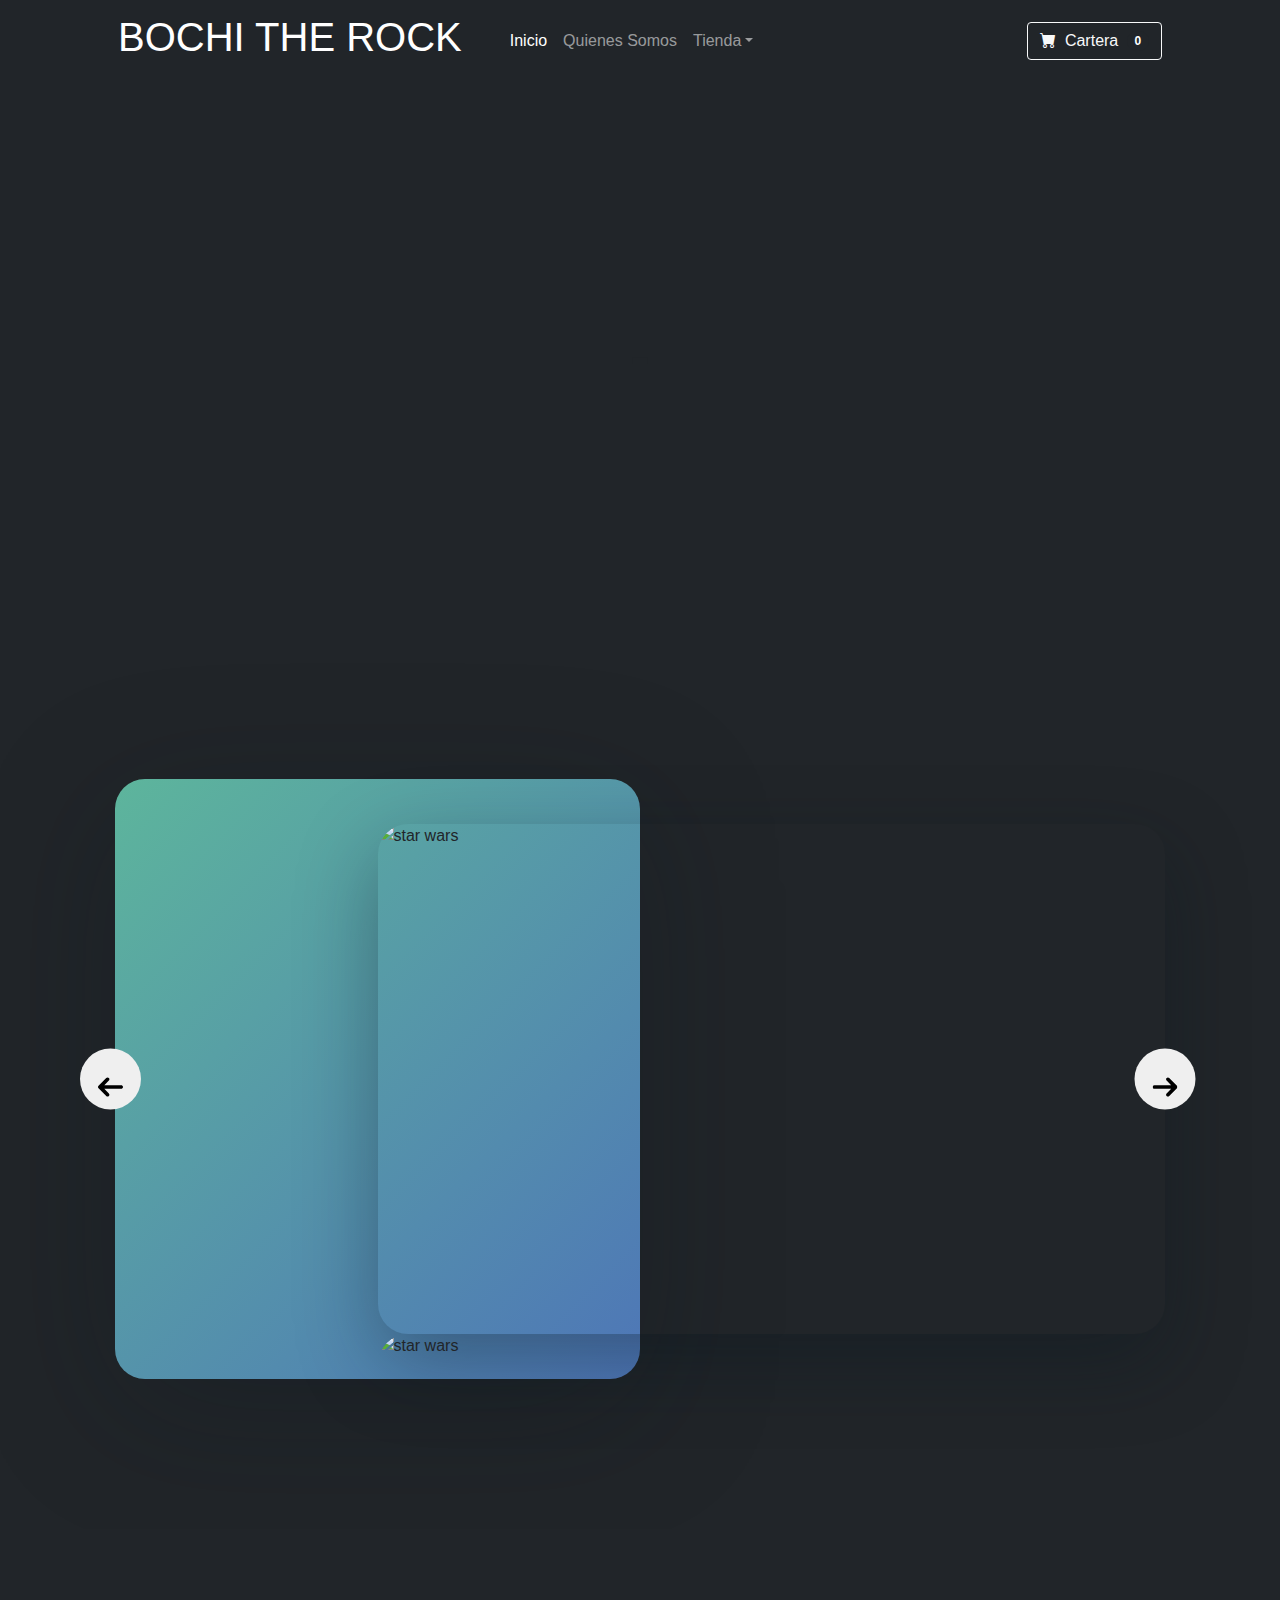
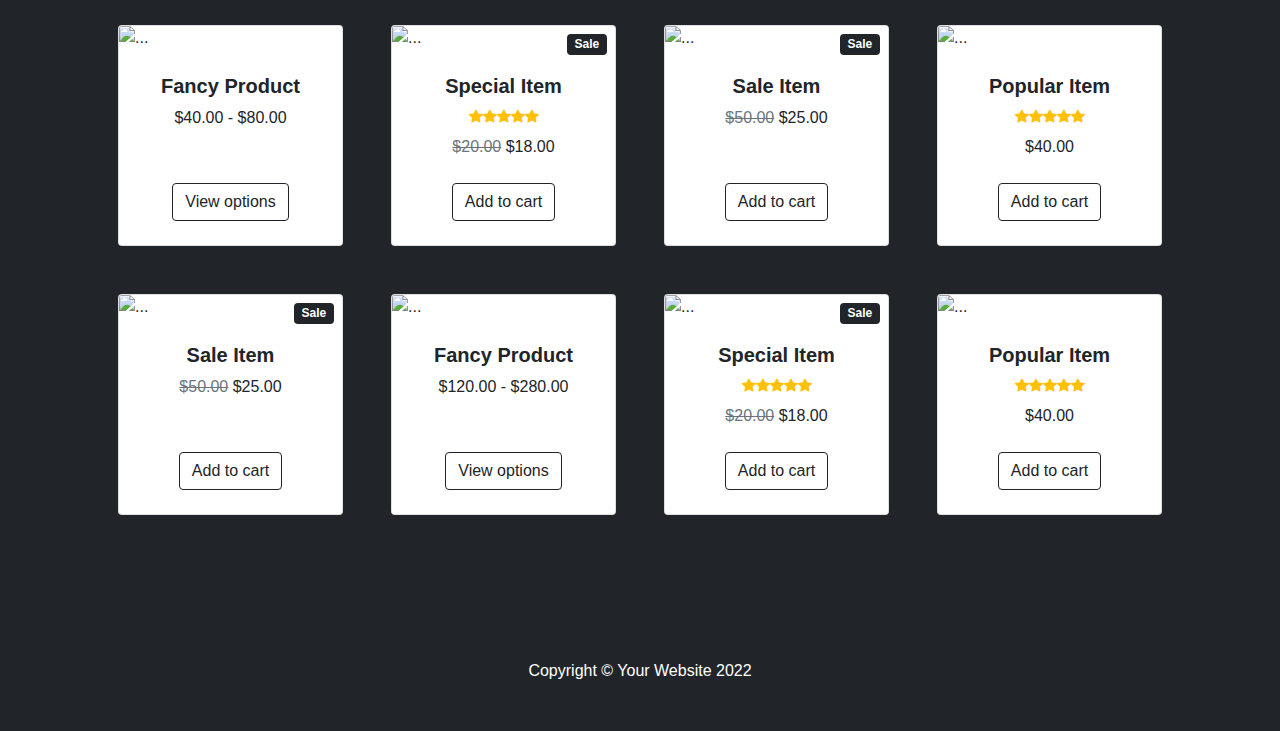
==== index.html @ a1cb16f2 "Exportanto Proyecto" ====
<!DOCTYPE html>
<html lang="en">

<head>
    <meta charset="utf-8" />
    <meta name="viewport" content="width=device-width, initial-scale=1, shrink-to-fit=no" />
    <meta name="description" content="" />
    <meta name="author" content="" />
    <title>Nova VitA</title>
    <!-- Favicon-->
    <link rel="icon" type="image/x-icon" href="assets/favicon.ico" />
    <link rel="stylesheet" href="https://cdn.jsdelivr.net/npm/bootstrap-icons@1.10.3/font/bootstrap-icons.css">
    <!-- Bootstrap icons-->
    <link href="https://cdn.jsdelivr.net/npm/bootstrap-icons@1.5.0/font/bootstrap-icons.css" rel="stylesheet" />
    <!-- Core theme CSS (includes Bootstrap)-->
    <link href="css/styles.css" rel="stylesheet" />
    <link rel="stylesheet" href="css/index.css">
    <link rel='stylesheet' href='https://cdnjs.cloudflare.com/ajax/libs/Swiper/4.3.5/css/swiper.min.css'>
    <link rel="stylesheet" href="css/productos.css">

</head>

<body class="bg-dark">

    <!-- Navigation-->
    <nav class="navbar navbar-expand-lg navbar-dark bg-dark">
        <div class="container px-4 px-lg-5">

            <a class="navbar-brand" href="index.html"><H1>BOCHI THE ROCK </H1></i></a>

            <button class="navbar-toggler" type="button" data-bs-toggle="collapse"
                data-bs-target="#navbarSupportedContent" aria-controls="navbarSupportedContent" aria-expanded="false"
                aria-label="Toggle navigation"><span class="navbar-toggler-icon"></span></button>
            <div class="collapse navbar-collapse" id="navbarSupportedContent">
                <ul class="navbar-nav me-auto mb-2 mb-lg-0 ms-lg-4">
                    <li class="nav-item"><a class="nav-link active" aria-current="page" href="#!">Inicio</a></li>
                    <li class="nav-item"><a class="nav-link" href="#!">Quienes Somos</a></li>
                    <li class="nav-item dropdown">
                        <a class="nav-link dropdown-toggle" id="navbarDropdown" href="#" role="button"
                            data-bs-toggle="dropdown" aria-expanded="false">Tienda</a>
                        <ul class="dropdown-menu" aria-labelledby="navbarDropdown">
                            <li><a class="dropdown-item" href="#!">Todos los Productos</a></li>
                            <li>
                                <hr class="dropdown-divider" />
                            </li>
                            <li><a class="dropdown-item" href="#!">Articulos Populares</a></li>
                            <li><a class="dropdown-item" href="#!">Nuevo Articulos</a></li>
                        </ul>
                    </li>
                </ul>
                <form class="d-flex">
                    <button class="btn btn-outline-light" type="submit">
                        <i class="bi-cart-fill me-1"></i>
                        Cartera
                        <span class="badge bg-dark text-white ms-1 rounded-pill">0</span>
                    </button>
                </form>
            </div>
        </div>
    </nav>
    <!-- Header-->
    <header class="header" id="fondo">
        <div class="container px-4 px-lg-5 my-5">
            <div class="text-center text-white">
                <h1 class="display-4 fw-bolder" id="titulo">-</h1>
                <p class="lead fw-normal text-white-50 mb-0"></p>
            </div>
        </div>
    </header>

    <div class="wrapper">

        <div class="content">
            <div class="bg-shape">
                <img src="https://upload.wikimedia.org/wikipedia/commons/b/b9/Bocchi_the_Rock%21_Black_logo.svg"
                    alt="">
            </div>

            <div class="product-img">

                <div class="product-img__item" id="img1">
                    <img src="https://ramenparados.com/wp-content/uploads/2022/07/HitoriGoto.png"
                        alt="star wars" class="product-img__img" id="img">
                </div>

                <div class="product-img__item" id="img2">
                    <img src="https://ramenparados.com/wp-content/uploads/2022/07/NijikaIjichi.png"
                        alt="star wars" class="product-img__img"id="img">
                </div>

                <div class="product-img__item" id="img3">
                    <img src="https://ramenparados.com/wp-content/uploads/2022/07/Ry%D0%BEoYamada.png"
                        alt="star wars" class="product-img__img"id="img">
                </div>

                <div class="product-img__item" id="img4">
                    <img src="https://ramenparados.com/wp-content/uploads/2022/07/IkuyoKita.png"
                        alt="star wars" class="product-img__img"id="img">
                </div>
                

            </div>

            <div class="product-slider">
                <button class="prev disabled">
                    <span class="icon">
                        <svg class="icon icon-arrow-right">
                            <use xlink:href="#icon-arrow-left"></use>
                        </svg>
                    </span>
                </button>
                <button class="next">
                    <span class="icon">
                        <svg class="icon icon-arrow-right">
                            <use xlink:href="#icon-arrow-right"></use>
                        </svg>
                    </span>
                </button>

                <div class="product-slider__wrp swiper-wrapper">
                    <div class="product-slider__item swiper-slide" data-target="img1">
                        <div class="product-slider__card">
                            <img src="https://images8.alphacoders.com/129/1295566.png"
                                alt="star wars" class="product-slider__cover">
                            <div class="product-slider__content">
                                <h1 class="product-slider__title">
                                    STORMTROPER <br>
                                    HELMET
                                </h1>
                                <span class="product-slider__price">$1.299,<sup>99</sup></span>
                                <div class="product-ctr">
                                    <div class="product-labels">
                                        <div class="product-labels__title">HELMET SIZE</div>

                                        <div class="product-labels__group">
                                            <label class="product-labels__item">
                                                <input type="radio" class="product-labels__checkbox" name="type5">
                                                <span class="product-labels__txt">S</span>
                                            </label>

                                            <label class="product-labels__item">
                                                <input type="radio" class="product-labels__checkbox" name="type5"
                                                    checked>
                                                <span class="product-labels__txt">M</span>
                                            </label>

                                            <label class="product-labels__item">
                                                <input type="radio" class="product-labels__checkbox" name="type5">
                                                <span class="product-labels__txt">L</span>
                                            </label>

                                            <label class="product-labels__item">
                                                <input type="radio" class="product-labels__checkbox" name="type5">
                                                <span class="product-labels__txt">XL</span>
                                            </label>

                                        </div>

                                    </div>

                                    <span class="hr-vertical"></span>

                                    <div class="product-inf">
                                        <div class="product-inf__percent">
                                            <div class="product-inf__percent-circle">
                                                <svg xmlns="http://www.w3.org/2000/svg" width="100" height="100"
                                                    viewBox="0 0 100 100">
                                                    <defs>
                                                        <linearGradient id="gradient" x1="0%" y1="0%" x2="0%" y2="100%">
                                                            <stop offset="0%" stop-color="#0c1e2c" stop-opacity="0" />
                                                            <stop offset="100%" stop-color="#cb2240" stop-opacity="1" />
                                                        </linearGradient>
                                                    </defs>
                                                    <circle cx="50" cy="50" r="47" stroke-dasharray="240, 300"
                                                        stroke="#cb2240" stroke-width="4" fill="none" />
                                                </svg>
                                            </div>
                                            <div class="product-inf__percent-txt">
                                                80%
                                            </div>
                                        </div>

                                        <span class="product-inf__title">DURABILITY RATE</span>
                                    </div>

                                </div>

                                <div class="product-slider__bottom">
                                    <button class="product-slider__cart">
                                        ADD TO CART
                                    </button>

                                    <button class="product-slider__fav js-fav"><span class="heart"></span> ADD TO
                                        WISHLIST</button>
                                </div>
                            </div>
                        </div>
                    </div>
                    <div class="product-slider__item swiper-slide" data-target="img2">
                        <div class="product-slider__card">
                            <img src="https://res.cloudinary.com/muhammederdem/image/upload/q_60/v1536405222/starwars/item-1-bg.webp"
                                alt="star wars" class="product-slider__cover">
                            <div class="product-slider__content">
                                <h1 class="product-slider__title">
                                    IMPERIAL ARMY’S <br> TIE FIGHTER
                                </h1>
                                <span class="product-slider__price">$9.999,<sup>99</sup></span>
                                <div class="product-ctr">
                                    <div class="product-labels">
                                        <div class="product-labels__title">ENGINE UNIT</div>

                                        <div class="product-labels__group">
                                            <label class="product-labels__item">
                                                <input type="radio" class="product-labels__checkbox" name="type1"
                                                    checked>
                                                <span class="product-labels__txt">P-S4 TWIN</span>
                                            </label>

                                            <label class="product-labels__item">
                                                <input type="radio" class="product-labels__checkbox" name="type1">
                                                <span class="product-labels__txt">P-W401</span>
                                            </label>
                                        </div>

                                    </div>

                                    <span class="hr-vertical"></span>

                                    <div class="product-inf">
                                        <div class="product-inf__percent">
                                            <div class="product-inf__percent-circle">
                                                <svg xmlns="http://www.w3.org/2000/svg" width="100" height="100"
                                                    viewBox="0 0 100 100">
                                                    <defs>
                                                        <linearGradient id="gradient" x1="0%" y1="0%" x2="0%" y2="100%">
                                                            <stop offset="0%" stop-color="#0c1e2c" stop-opacity="0" />
                                                            <stop offset="100%" stop-color="#cb2240" stop-opacity="1" />
                                                        </linearGradient>
                                                    </defs>
                                                    <circle cx="50" cy="50" r="47" stroke-dasharray="225, 300"
                                                        stroke="#cb2240" stroke-width="4" fill="none" />
                                                </svg>
                                            </div>
                                            <div class="product-inf__percent-txt">
                                                75%
                                            </div>
                                        </div>

                                        <span class="product-inf__title">DURABILITY</span>
                                    </div>

                                </div>

                                <div class="product-slider__bottom">
                                    <button class="product-slider__cart">
                                        ADD TO CART
                                    </button>

                                    <button class="product-slider__fav js-fav"><span class="heart"></span> ADD TO
                                        WISHLIST</button>
                                </div>
                            </div>
                        </div>
                    </div>

                    <div class="product-slider__item swiper-slide" data-target="img3">
                        <div class="product-slider__card">
                            <img src="https://res.cloudinary.com/muhammederdem/image/upload/q_60/v1536405222/starwars/item-2-bg.webp"
                                alt="star wars" class="product-slider__cover">
                            <div class="product-slider__content">
                                <h1 class="product-slider__title">
                                    KYLO REN'S <br> LIGHTSABER
                                </h1>
                                <span class="product-slider__price">$1.699,<sup>99</sup></span>
                                <div class="product-ctr">
                                    <div class="product-labels">
                                        <div class="product-labels__title">VOLTAGE RANGE</div>

                                        <div class="product-labels__group">
                                            <label class="product-labels__item">
                                                <input type="radio" class="product-labels__checkbox" name="type3"
                                                    checked>
                                                <span class="product-labels__txt">2000 <sup>WATT</sup></span>
                                            </label>

                                            <label class="product-labels__item">
                                                <input type="radio" class="product-labels__checkbox" name="type3">
                                                <span class="product-labels__txt">2800 <sup>WATT</sup></span>
                                            </label>
                                        </div>

                                        <div class="product-labels__title">LASER SIZE</div>

                                        <div class="product-labels__group">
                                            <label class="product-labels__item">
                                                <input type="radio" class="product-labels__checkbox" name="type2">
                                                <span class="product-labels__txt">S</span>
                                            </label>

                                            <label class="product-labels__item">
                                                <input type="radio" class="product-labels__checkbox" name="type2"
                                                    checked>
                                                <span class="product-labels__txt">M</span>
                                            </label>

                                            <label class="product-labels__item">
                                                <input type="radio" class="product-labels__checkbox" name="type2">
                                                <span class="product-labels__txt">L</span>
                                            </label>

                                            <label class="product-labels__item">
                                                <input type="radio" class="product-labels__checkbox" name="type2">
                                                <span class="product-labels__txt">XL</span>
                                            </label>

                                        </div>

                                    </div>

                                    <span class="hr-vertical"></span>

                                    <div class="product-inf">
                                        <div class="product-inf__percent">
                                            <div class="product-inf__percent-circle">
                                                <svg xmlns="http://www.w3.org/2000/svg" width="100" height="100"
                                                    viewBox="0 0 100 100">
                                                    <defs>
                                                        <linearGradient id="gradient" x1="0%" y1="0%" x2="0%" y2="100%">
                                                            <stop offset="0%" stop-color="#0c1e2c" stop-opacity="0" />
                                                            <stop offset="100%" stop-color="#cb2240" stop-opacity="1" />
                                                        </linearGradient>
                                                    </defs>
                                                    <circle cx="50" cy="50" r="47" stroke-dasharray="240, 300"
                                                        stroke="#cb2240" stroke-width="4" fill="none" />
                                                </svg>
                                            </div>
                                            <div class="product-inf__percent-txt">
                                                80%
                                            </div>
                                        </div>

                                        <span class="product-inf__title">DURABILITY</span>
                                    </div>

                                </div>

                                <div class="product-slider__bottom">
                                    <button class="product-slider__cart">
                                        ADD TO CART
                                    </button>

                                    <button class="product-slider__fav js-fav"><span class="heart"></span> ADD TO
                                        WISHLIST</button>
                                </div>
                            </div>
                        </div>
                    </div>

                    <div class="product-slider__item swiper-slide" data-target="img4">
                        <div class="product-slider__card">
                            <img src="https://res.cloudinary.com/muhammederdem/image/upload/q_60/v1536405215/starwars/item-3-bg.webp"
                                alt="star wars" class="product-slider__cover">
                            <div class="product-slider__content">
                                <h1 class="product-slider__title">
                                    IMPERIAL ARMY'S <br>
                                    DEATH STAR
                                </h1>
                                <span class="product-slider__price">$9.999,<sup>99</sup></span>
                                <div class="product-ctr">
                                    <div class="product-labels">
                                        <div class="product-labels__title">HYPERDRIVE RATING</div>

                                        <div class="product-labels__group">
                                            <label class="product-labels__item">
                                                <input type="radio" class="product-labels__checkbox" name="type6"
                                                    checked>
                                                <span class="product-labels__txt">CLASS 4</span>
                                            </label>

                                            <label class="product-labels__item">
                                                <input type="radio" class="product-labels__checkbox" name="type6">
                                                <span class="product-labels__txt">CLASS 20</span>
                                            </label>
                                        </div>

                                        <div class="product-labels__title">ARMANENT</div>

                                        <div class="product-labels__group">
                                            <label class="product-labels__item">
                                                <input type="radio" class="product-labels__checkbox" name="type7"
                                                    checked>
                                                <span class="product-labels__txt">SUPERLASER</span>
                                            </label>

                                            <label class="product-labels__item">
                                                <input type="radio" class="product-labels__checkbox" name="type7">
                                                <span class="product-labels__txt">TURBOLASER</span>
                                            </label>
                                        </div>

                                    </div>

                                    <span class="hr-vertical"></span>

                                    <div class="product-inf">
                                        <div class="product-inf__percent">
                                            <div class="product-inf__percent-circle">
                                                <svg xmlns="http://www.w3.org/2000/svg" width="100" height="100"
                                                    viewBox="0 0 100 100">
                                                    <defs>
                                                        <linearGradient id="gradient" x1="0%" y1="0%" x2="0%" y2="100%">
                                                            <stop offset="0%" stop-color="#0c1e2c" stop-opacity="0" />
                                                            <stop offset="100%" stop-color="#cb2240" stop-opacity="1" />
                                                        </linearGradient>
                                                    </defs>
                                                    <circle cx="50" cy="50" r="47" stroke-dasharray="240, 300"
                                                        stroke="#cb2240" stroke-width="4" fill="none" />
                                                </svg>
                                            </div>
                                            <div class="product-inf__percent-txt">
                                                80%
                                            </div>
                                        </div>

                                        <span class="product-inf__title">DURABILITY RATE</span>
                                    </div>

                                </div>

                                <div class="product-slider__bottom">
                                    <button class="product-slider__cart">
                                        ADD TO CART
                                    </button>

                                    <button class="product-slider__fav js-fav"><span class="heart"></span> ADD TO
                                        WISHLIST</button>
                                </div>
                            </div>
                        </div>
                    </div>
                   

                </div>
            </div>

        </div>



    </div>
    <svg class="hidden" hidden>
        <symbol id="icon-arrow-left" viewBox="0 0 32 32">
            <path
                d="M0.704 17.696l9.856 9.856c0.896 0.896 2.432 0.896 3.328 0s0.896-2.432 0-3.328l-5.792-5.856h21.568c1.312 0 2.368-1.056 2.368-2.368s-1.056-2.368-2.368-2.368h-21.568l5.824-5.824c0.896-0.896 0.896-2.432 0-3.328-0.48-0.48-1.088-0.704-1.696-0.704s-1.216 0.224-1.696 0.704l-9.824 9.824c-0.448 0.448-0.704 1.056-0.704 1.696s0.224 1.248 0.704 1.696z">
            </path>
        </symbol>
        <symbol id="icon-arrow-right" viewBox="0 0 32 32">
            <path
                d="M31.296 14.336l-9.888-9.888c-0.896-0.896-2.432-0.896-3.328 0s-0.896 2.432 0 3.328l5.824 5.856h-21.536c-1.312 0-2.368 1.056-2.368 2.368s1.056 2.368 2.368 2.368h21.568l-5.856 5.824c-0.896 0.896-0.896 2.432 0 3.328 0.48 0.48 1.088 0.704 1.696 0.704s1.216-0.224 1.696-0.704l9.824-9.824c0.448-0.448 0.704-1.056 0.704-1.696s-0.224-1.248-0.704-1.664z">
            </path>
        </symbol>
    </svg>



    <!-- Section-->
    <section class="py-5">
        <div class="container px-4 px-lg-5 mt-5">
            <div class="row gx-4 gx-lg-5 row-cols-2 row-cols-md-3 row-cols-xl-4 justify-content-center">
                <div class="col mb-5">
                    <div class="card h-100">
                        <!-- Product image-->
                        <img class="card-img-top" src="https://static.zerochan.net/Gotou.Hitori.full.3778483.jpg" alt="..." />
                        <!-- Product details-->
                        <div class="card-body p-4">
                            <div class="text-center">
                                <!-- Product name-->
                                <h5 class="fw-bolder">Fancy Product</h5>
                                <!-- Product price-->
                                $40.00 - $80.00
                            </div>
                        </div>
                        <!-- Product actions-->
                        <div class="card-footer p-4 pt-0 border-top-0 bg-transparent">
                            <div class="text-center"><a class="btn btn-outline-dark mt-auto" href="#">View options</a>
                            </div>
                        </div>
                    </div>
                </div>
                <div class="col mb-5">
                    <div class="card h-100">
                        <!-- Sale badge-->
                        <div class="badge bg-dark text-white position-absolute" style="top: 0.5rem; right: 0.5rem">Sale
                        </div>
                        <!-- Product image-->
                        <img class="card-img-top" src="https://s3.zerochan.net/240/34/19/3778484.jpg" alt="..." />
                        <!-- Product details-->
                        <div class="card-body p-4">
                            <div class="text-center">
                                <!-- Product name-->
                                <h5 class="fw-bolder">Special Item</h5>
                                <!-- Product reviews-->
                                <div class="d-flex justify-content-center small text-warning mb-2">
                                    <div class="bi-star-fill"></div>
                                    <div class="bi-star-fill"></div>
                                    <div class="bi-star-fill"></div>
                                    <div class="bi-star-fill"></div>
                                    <div class="bi-star-fill"></div>
                                </div>
                                <!-- Product price-->
                                <span class="text-muted text-decoration-line-through">$20.00</span>
                                $18.00
                            </div>
                        </div>
                        <!-- Product actions-->
                        <div class="card-footer p-4 pt-0 border-top-0 bg-transparent">
                            <div class="text-center"><a class="btn btn-outline-dark mt-auto" href="#">Add to cart</a>
                            </div>
                        </div>
                    </div>
                </div>
                <div class="col mb-5">
                    <div class="card h-100">
                        <!-- Sale badge-->
                        <div class="badge bg-dark text-white position-absolute" style="top: 0.5rem; right: 0.5rem">Sale
                        </div>
                        <!-- Product image-->
                        <img class="card-img-top" src="https://s3.zerochan.net/240/35/19/3778485.jpg" alt="..." />
                        <!-- Product details-->
                        <div class="card-body p-4">
                            <div class="text-center">
                                <!-- Product name-->
                                <h5 class="fw-bolder">Sale Item</h5>
                                <!-- Product price-->
                                <span class="text-muted text-decoration-line-through">$50.00</span>
                                $25.00
                            </div>
                        </div>
                        <!-- Product actions-->
                        <div class="card-footer p-4 pt-0 border-top-0 bg-transparent">
                            <div class="text-center"><a class="btn btn-outline-dark mt-auto" href="#">Add to cart</a>
                            </div>
                        </div>
                    </div>
                </div>
                <div class="col mb-5">
                    <div class="card h-100">
                        <!-- Product image-->
                        <img class="card-img-top" src="https://s3.zerochan.net/240/36/19/3778486.jpg" alt="..." />
                        <!-- Product details-->
                        <div class="card-body p-4">
                            <div class="text-center">
                                <!-- Product name-->
                                <h5 class="fw-bolder">Popular Item</h5>
                                <!-- Product reviews-->
                                <div class="d-flex justify-content-center small text-warning mb-2">
                                    <div class="bi-star-fill"></div>
                                    <div class="bi-star-fill"></div>
                                    <div class="bi-star-fill"></div>
                                    <div class="bi-star-fill"></div>
                                    <div class="bi-star-fill"></div>
                                </div>
                                <!-- Product price-->
                                $40.00
                            </div>
                        </div>
                        <!-- Product actions-->
                        <div class="card-footer p-4 pt-0 border-top-0 bg-transparent">
                            <div class="text-center"><a class="btn btn-outline-dark mt-auto" href="#">Add to cart</a>
                            </div>
                        </div>
                    </div>
                </div>
                <div class="col mb-5">
                    <div class="card h-100">
                        <!-- Sale badge-->
                        <div class="badge bg-dark text-white position-absolute" style="top: 0.5rem; right: 0.5rem">Sale
                        </div>
                        <!-- Product image-->
                        <img class="card-img-top" src="https://dummyimage.com/450x300/dee2e6/6c757d.jpg" alt="..." />
                        <!-- Product details-->
                        <div class="card-body p-4">
                            <div class="text-center">
                                <!-- Product name-->
                                <h5 class="fw-bolder">Sale Item</h5>
                                <!-- Product price-->
                                <span class="text-muted text-decoration-line-through">$50.00</span>
                                $25.00
                            </div>
                        </div>
                        <!-- Product actions-->
                        <div class="card-footer p-4 pt-0 border-top-0 bg-transparent">
                            <div class="text-center"><a class="btn btn-outline-dark mt-auto" href="#">Add to cart</a>
                            </div>
                        </div>
                    </div>
                </div>
                <div class="col mb-5">
                    <div class="card h-100">
                        <!-- Product image-->
                        <img class="card-img-top" src="https://dummyimage.com/450x300/dee2e6/6c757d.jpg" alt="..." />
                        <!-- Product details-->
                        <div class="card-body p-4">
                            <div class="text-center">
                                <!-- Product name-->
                                <h5 class="fw-bolder">Fancy Product</h5>
                                <!-- Product price-->
                                $120.00 - $280.00
                            </div>
                        </div>
                        <!-- Product actions-->
                        <div class="card-footer p-4 pt-0 border-top-0 bg-transparent">
                            <div class="text-center"><a class="btn btn-outline-dark mt-auto" href="#">View options</a>
                            </div>
                        </div>
                    </div>
                </div>
                <div class="col mb-5">
                    <div class="card h-100">
                        <!-- Sale badge-->
                        <div class="badge bg-dark text-white position-absolute" style="top: 0.5rem; right: 0.5rem">Sale
                        </div>
                        <!-- Product image-->
                        <img class="card-img-top" src="https://static.zerochan.net/Yamada.Ryou.full.3778485.jpg" alt="..." />
                        <!-- Product details-->
                        <div class="card-body p-4">
                            <div class="text-center">
                                <!-- Product name-->
                                <h5 class="fw-bolder">Special Item</h5>
                                <!-- Product reviews-->
                                <div class="d-flex justify-content-center small text-warning mb-2">
                                    <div class="bi-star-fill"></div>
                                    <div class="bi-star-fill"></div>
                                    <div class="bi-star-fill"></div>
                                    <div class="bi-star-fill"></div>
                                    <div class="bi-star-fill"></div>
                                </div>
                                <!-- Product price-->
                                <span class="text-muted text-decoration-line-through">$20.00</span>
                                $18.00
                            </div>
                        </div>
                        <!-- Product actions-->
                        <div class="card-footer p-4 pt-0 border-top-0 bg-transparent">
                            <div class="text-center"><a class="btn btn-outline-dark mt-auto" href="#">Add to cart</a>
                            </div>
                        </div>
                    </div>
                </div>
                <div class="col mb-5">
                    <div class="card h-100">
                        <!-- Product image-->
                        <img class="card-img-top" src="https://dummyimage.com/450x300/dee2e6/6c757d.jpg" alt="..." />
                        <!-- Product details-->
                        <div class="card-body p-4">
                            <div class="text-center">
                                <!-- Product name-->
                                <h5 class="fw-bolder">Popular Item</h5>
                                <!-- Product reviews-->
                                <div class="d-flex justify-content-center small text-warning mb-2">
                                    <div class="bi-star-fill"></div>
                                    <div class="bi-star-fill"></div>
                                    <div class="bi-star-fill"></div>
                                    <div class="bi-star-fill"></div>
                                    <div class="bi-star-fill"></div>
                                </div>
                                <!-- Product price-->
                                $40.00
                            </div>
                        </div>
                        <!-- Product actions-->
                        <div class="card-footer p-4 pt-0 border-top-0 bg-transparent">
                            <div class="text-center"><a class="btn btn-outline-dark mt-auto" href="#">Add to cart</a>
                            </div>
                        </div>
                    </div>
                </div>
            </div>
        </div>
    </section>
    <!-- Footer-->
    <footer class="py-5 bg-dark">
        <div class="container">
            <p class="m-0 text-center text-white">Copyright &copy; Your Website 2022</p>
        </div>
    </footer>
    <!-- Bootstrap core JS-->
    <script src="https://cdn.jsdelivr.net/npm/bootstrap@5.1.3/dist/js/bootstrap.bundle.min.js"></script>
    <!-- Core theme JS-->
    <script src="js/scripts.js"></script>
</body>
<script src='https://cdnjs.cloudflare.com/ajax/libs/jquery/3.3.1/jquery.min.js'></script>
<script src='https://cdnjs.cloudflare.com/ajax/libs/Swiper/4.3.5/js/swiper.min.js'></script>
<script src="js/scripts.js"></script>

</html>
---- css/index.css ----
#player{
    font-size: 300%;
}
#fondo{
    background-image: url('https://images6.alphacoders.com/129/1296311.jpg');
    background-position: center;
    background-size: cover;
    background-clip: text;
    
    
    
    
}
.header{
    padding-bottom: 15%;
    padding-top: 15%;
    
}

#titulo{
    --bs-bg-opacity: 1;
    color: rgba(var(--bs-dark-rgb), var(--bs-bg-opacity)) !important;

    
  
   
}
---- css/productos.css ----
@import url("https://fonts.googleapis.com/css?family=Dosis:400,600,700,800");
@font-face {
  font-family: "Uni Sans";
  src: url("https://res.cloudinary.com/muhammederdem/raw/upload/v1536168547/unisans-font/UniSansHeavyCAPS.woff2") format("woff2"), url("https://res.cloudinary.com/muhammederdem/raw/upload/v1536168547/unisans-font/UniSansHeavyCAPS.woff") format("woff"), url("https://res.cloudinary.com/muhammederdem/raw/upload/v1536168548/unisans-font/UniSansHeavyCAPS.ttf") format("truetype");
  font-weight: 900;
  font-style: normal;
}
@font-face {
  font-family: "Uni Sans";
  src: url("https://res.cloudinary.com/muhammederdem/raw/upload/v1536168545/unisans-font/UniSansThinCAPS.woff2") format("woff2"), url("https://res.cloudinary.com/muhammederdem/raw/upload/v1536168545/unisans-font/UniSansThinCAPS.woff") format("woff"), url("https://res.cloudinary.com/muhammederdem/raw/upload/v1536168548/unisans-font/UniSansThinCAPS.ttf") format("truetype");
  font-weight: 500;
  font-style: normal;
}
body {
  font-family: "Uni Sans", sans-serif;
  font-weight: 500;
}

* {
  box-sizing: border-box;
}

img {
  max-width: 100%;
}
#img{
  max-width: 75%;
}

a {
  text-decoration: none;
}

.icon {
  display: inline-block;
  width: 1em;
  height: 1em;
  stroke-width: 0;
  stroke: currentColor;
  fill: currentColor;
}

.wrapper {
  width: 100%;
  height: 100vh;
  min-height: 750px;
  background: url(https://images5.alphacoders.com/951/951549.jpg) center no-repeat;
  background-size: cover;
  position: relative;
  overflow: hidden;
  display: flex;
}
@media screen and (max-width: 992px) {
  .wrapper {
    height: auto;
    min-height: 100vh;
  }
}

.content {
  height: 600px;
  margin: auto;
  width: 100%;
  max-width: 1050px;
  display: flex;
  align-items: center;
  position: relative;
}
@media screen and (max-width: 1200px) {
  .content {
    max-width: 920px;
  }
}
@media screen and (max-width: 992px) {
  .content {
    max-width: 920px;
    margin-top: 100px;
    height: auto;
    min-height: 100vh;
  }
}
@media screen and (max-width: 767px) {
  .content {
    margin-top: 20px;
  }
}
@media screen and (max-width: 576px) {
  .content {
    margin-top: 20px;
    margin-bottom: 20px;
  }
}

.bg-shape {
  height: 100%;
  background-image: linear-gradient(-45deg, #4e76b7 0%, #5db59c 100%);
  box-shadow: 0px 30px 139px 0px rgba(10, 22, 31, 0.26);
  border-radius: 30px;
  padding: 45px 40px;
  width: 50%;
  position: absolute;
  top: 0;
  left: 0;
  display: flex;
  align-items: center;
}
@media screen and (max-width: 1200px) {
  .bg-shape {
    width: 45%;
  }
}
@media screen and (max-width: 992px) {
  .bg-shape {
    width: 90%;
    height: 290px;
    align-items: flex-start;
    padding: 50px;
    left: 50%;
    transform: translateX(-50%);
  }
}
@media screen and (max-width: 767px) {
  .bg-shape {
    padding: 30px;
    width: 95%;
    border-radius: 20px;
  }
}
@media screen and (max-width: 576px) {
  .bg-shape {
    height: 200px;
    padding: 30px;
  }
}
.bg-shape img {
  object-fit: contain;
  width: 510px;
  display: block;
  object-position: left center;
  opacity: 0.2;
  transform: rotate(-90deg) translateY(-50%);
  max-width: inherit;
  left: 10px;
  position: absolute;
}
@media screen and (max-width: 1200px) {
  .bg-shape img {
    width: 430px;
    left: 10px;
  }
}
@media screen and (max-width: 992px) {
  .bg-shape img {
    transform: none;
    width: 100%;
    position: relative;
    left: auto;
    margin-left: auto;
    margin-right: auto;
    object-fit: contain;
    height: 100%;
    object-position: top center;
  }
}

.next,
.prev {
  z-index: 22;
  display: inline-flex;
  border: none;
  width: 61px;
  height: 61px;
  border-radius: 50%;
  justify-content: center;
  align-items: center;
  font-size: 25px;
  position: absolute;
  top: 50%;
  outline: none;
  cursor: pointer;
}
.next.disabled,
.prev.disabled {
  cursor: not-allowed;
}
.next:focus,
.prev:focus {
  outline: none;
}
@media screen and (max-width: 992px) {
  .next,
.prev {
    top: 170px;
  }
}

.prev {
  left: -30%;
  transform: translate(-100%, -50%);
}
@media screen and (max-width: 1200px) {
  .prev {
    left: -21%;
  }
}
@media screen and (max-width: 992px) {
  .prev {
    left: 0;
    transform: translate(-50%, -50%);
  }
}
@media screen and (max-width: 576px) {
  .prev {
    transform: translate(20%, -50%);
  }
}

.next {
  right: 0;
  transform: translate(50%, -50%);
}
@media screen and (max-width: 576px) {
  .next {
    transform: translate(-20%, -50%);
  }
}

.product-slider {
  width: 75%;
  height: 85%;
  border-radius: 30px;
  box-shadow: 0 28px 79px 0 rgba(10, 22, 31, 0.35);
  position: absolute;
  top: 50%;
  right: 0;
  transform: translateY(-50%);
}
@media screen and (max-width: 1200px) {
  .product-slider {
    width: 80%;
  }
}
@media screen and (max-width: 992px) {
  .product-slider {
    width: 80%;
    left: 50%;
    transform: translateX(-50%);
    height: auto;
    position: relative;
    top: 0;
    margin-top: 170px;
    margin-bottom: 100px;
  }
  .product-slider br {
    display: none;
  }
}
@media screen and (max-width: 767px) {
  .product-slider {
    border-radius: 20px;
  }
}
@media screen and (max-width: 576px) {
  .product-slider {
    width: 85%;
    margin-top: 130px;
  }
}
.product-slider__wrp {
  height: 100%;
}
.product-slider__item {
  position: relative;
  height: 100%;
  width: 100%;
}
@media screen and (max-width: 992px) {
  .product-slider__item {
    height: auto;
  }
}
.product-slider__item.swiper-slide-active .product-slider__content > * {
  opacity: 1;
  transform: none;
}
.product-slider__item.swiper-slide-active .product-slider__content > *:nth-child(1) {
  transition-delay: 0s;
}
.product-slider__item.swiper-slide-active .product-slider__content > *:nth-child(2) {
  transition-delay: 0.2s;
}
.product-slider__item.swiper-slide-active .product-slider__content > *:nth-child(3) {
  transition-delay: 0.4s;
}
.product-slider__item.swiper-slide-active .product-slider__content > *:nth-child(4) {
  transition-delay: 0.6s;
}
.product-slider__item.swiper-slide-active .product-slider__content > *:nth-child(5) {
  transition-delay: 0.8s;
}
.product-slider__item.swiper-slide-active .product-slider__content > *:nth-child(6) {
  transition-delay: 1s;
}
.product-slider__item.swiper-slide-active .product-slider__content > *:nth-child(7) {
  transition-delay: 1.2s;
}
.product-slider__item.swiper-slide-active .product-slider__content > *:nth-child(8) {
  transition-delay: 1.4s;
}
.product-slider__item.swiper-slide-active .product-slider__content > *:nth-child(9) {
  transition-delay: 1.6s;
}
.product-slider__item.swiper-slide-active .product-slider__content > *:nth-child(10) {
  transition-delay: 1.8s;
}
.product-slider__item.swiper-slide-active .product-slider__content > *:nth-child(11) {
  transition-delay: 2s;
}
.product-slider__item.swiper-slide-active .product-slider__content > *:nth-child(12) {
  transition-delay: 2.2s;
}
.product-slider__item.swiper-slide-active .product-slider__content > *:nth-child(13) {
  transition-delay: 2.4s;
}
.product-slider__item.swiper-slide-active .product-slider__content > *:nth-child(14) {
  transition-delay: 2.6s;
}
.product-slider__item.swiper-slide-active .product-slider__content > *:nth-child(15) {
  transition-delay: 2.8s;
}
.product-slider__item.swiper-slide-active circle {
  animation: progress 1s ease-out forwards;
  animation-delay: 0.5s;
  opacity: 0.75;
}
.product-slider__card {
  height: 100%;
  display: flex;
  align-items: center;
  width: 100%;
  transition: all 0.5s;
  overflow: hidden;
  position: relative;
  border-radius: 30px;
}
@media screen and (max-width: 992px) {
  .product-slider__card {
    align-items: flex-start;
  }
}
@media screen and (max-width: 767px) {
  .product-slider__card {
    border-radius: 20px;
  }
}
.product-slider__cover {
  border-radius: 30px;
  position: absolute;
  top: 0;
  left: 0;
  width: 100%;
  height: 100%;
  display: block;
  object-fit: cover;
}
@media screen and (max-width: 767px) {
  .product-slider__cover {
    border-radius: 20px;
  }
}
.product-slider__content {
  color: #fff;
  padding-top: 1px;
  position: relative;
  z-index: 2;
  width: 100%;
  padding-left: 250px;
  padding-right: 80px;
}
@media screen and (max-width: 1200px) {
  .product-slider__content {
    padding-left: 220px;
  }
}
@media screen and (max-width: 992px) {
  .product-slider__content {
    padding: 20px 60px 100px;
    padding-top: 280px;
    text-align: center;
  }
}
@media screen and (max-width: 767px) {
  .product-slider__content {
    padding: 20px 30px 50px;
    padding-top: 300px;
  }
}
@media screen and (max-width: 576px) {
  .product-slider__content {
    padding-top: 220px;
    padding-left: 15px;
    padding-right: 15px;
  }
}
.product-slider__title {
  margin: 0;
  margin-bottom: 10px;
  font-weight: 900;
  font-size: 41px;
  line-height: 1.2em;
  letter-spacing: 2px;
  opacity: 0;
  transform: translateY(55px);
  transition: all 0.5s;
}
@media screen and (max-width: 1200px) {
  .product-slider__title {
    font-size: 34px;
  }
}
@media screen and (max-width: 576px) {
  .product-slider__title {
    font-size: 24px;
  }
}
.product-slider__price {
  display: block;
  font-size: 42px;
  opacity: 0;
  transform: translateY(55px);
  transition: all 0.5s;
}
@media screen and (max-width: 1200px) {
  .product-slider__price {
    font-size: 36px;
  }
}
@media screen and (max-width: 576px) {
  .product-slider__price {
    font-size: 30px;
  }
}
.product-slider__price sup {
  top: -20px;
  font-size: 65%;
}
.product-slider__cart {
  box-shadow: 0 7px 99px 0 rgba(204, 51, 66, 0.6);
  background-image: linear-gradient(-45deg, #cc3843 0%, #cb193f 100%);
  border: none;
  color: #fff;
  padding: 10px 30px;
  border-radius: 50px;
  min-height: 50px;
  font-weight: 700;
  font-size: 14px;
  letter-spacing: 2px;
  margin-right: 40px;
  cursor: pointer;
}
@media screen and (max-width: 768px) {
  .product-slider__cart {
    margin-right: 30px;
  }
}
@media screen and (max-width: 576px) {
  .product-slider__cart {
    width: 100%;
    max-width: 300px;
    margin-left: auto;
    margin-right: auto;
    margin-bottom: 50px;
  }
}
.product-slider__fav {
  color: #888e94;
  background: none;
  border: none;
  position: relative;
  padding-left: 25px;
  outline: none;
  cursor: pointer;
}
.product-slider__fav:focus {
  outline: none;
}
.product-slider__fav .heart {
  display: block;
  position: absolute;
  left: 0;
  transform: translate(-50%, -50%) scale(0.7);
  top: 50%;
  pointer-events: none;
  width: 100px;
  height: 100px;
  background: url("https://res.cloudinary.com/muhammederdem/image/upload/v1536405215/starwars/heart.png") no-repeat;
  background-position: 0 0;
  cursor: pointer;
  transition: background-position 1s steps(28);
  transition-duration: 0s;
}
.product-slider__fav .heart.is-active {
  transition-duration: 1s;
  background-position: -2800px 0;
}
.product-slider__bottom {
  margin-top: 20px;
  opacity: 0;
  transform: translateY(55px);
  transition: all 0.5s;
}
.product-ctr {
  display: flex;
  align-items: center;
  min-height: 150px;
  margin-top: 40px;
  opacity: 0;
  transform: translateY(55px);
  transition: all 0.5s;
}
@media screen and (max-width: 992px) {
  .product-ctr {
    justify-content: center;
  }
}
.product-ctr .hr-vertical {
  width: 1px;
  background: #9fa3a7;
  align-self: stretch;
  margin: 0 35px;
  flex-shrink: 0;
  opacity: 0.5;
}
@media screen and (max-width: 767px) {
  .product-ctr {
    justify-content: center;
    flex-wrap: wrap;
    margin-bottom: 40px;
  }
  .product-ctr .hr-vertical {
    width: 100%;
    margin: 35px 0;
    height: 1px;
  }
}
@media screen and (max-width: 767px) {
  .product-labels {
    width: 100%;
  }
}
.product-labels__checkbox {
  display: none;
}
.product-labels__checkbox:checked + .product-labels__txt {
  border-color: #cc3743;
  padding: 10px 13px;
}
.product-labels__title {
  font-family: "Dosis", sans-serif;
  font-weight: 700;
  letter-spacing: 3px;
  font-size: 16px;
  margin-bottom: 10px;
}
.product-labels__group {
  display: flex;
  margin-bottom: 15px;
}
@media screen and (max-width: 992px) {
  .product-labels__group {
    justify-content: center;
  }
}
.product-labels__group:last-child {
  margin-bottom: 0;
}
.product-labels__item {
  margin: 5px;
  cursor: pointer;
}
.product-labels__item:first-child {
  margin-left: 0;
}
.product-labels__txt {
  display: block;
  border: 2px solid transparent;
  font-size: 14px;
  padding: 10px 20px;
  padding-left: 0;
  border-radius: 50px;
  transition: all 0.3s;
  letter-spacing: 2px;
}
@keyframes progress {
  0% {
    stroke-dasharray: 0 100;
  }
}
.product-inf {
  text-align: center;
}
@media screen and (max-width: 767px) {
  .product-inf {
    width: 100%;
  }
}
.product-inf__percent {
  font-weight: 700;
  font-size: 22px;
  letter-spacing: 1px;
  margin-bottom: 12px;
  font-family: "Dosis", sans-serif;
  position: relative;
}
.product-inf__percent circle {
  transform: rotate(180deg) scaleY(-1);
  transform-origin: 50%;
}
.product-inf__percent-txt {
  position: absolute;
  top: 50%;
  left: 50%;
  transform: translate(-50%, -50%);
}
.product-inf__title {
  font-family: "Dosis", sans-serif;
  font-weight: 700;
  letter-spacing: 2px;
  font-size: 18px;
}
.product-img {
  position: absolute;
  z-index: 2;
  width: 500px;
  left: 25%;
  transform: translateX(-45%);
  max-height: 500px;
  height: 100%;
  pointer-events: none;
}
@media screen and (max-width: 1200px) {
  .product-img {
    width: 430px;
    left: 20%;
  }
}
@media screen and (max-width: 992px) {
  .product-img {
    width: 430px;
    left: 50%;
    transform: translateX(-50%);
    top: 0;
    height: 350px;
  }
}
@media screen and (max-width: 767px) {
  .product-img {
    width: 100%;
    max-width: 400px;
    top: 30px;
    height: 390px;
  }
}
@media screen and (max-width: 576px) {
  .product-img {
    max-width: 300px;
    height: 300px;
  }
}
.product-img__item {
  display: flex;
  align-items: center;
  position: absolute;
  pointer-events: none;
  user-select: none;
  top: 50%;
  right: 0;
  transform: translateY(-50%) translateX(-130px);
  opacity: 0;
  transition: all 0.3s;
}
.product-img__item.active {
  opacity: 1;
  transform: translateY(-50%) translateX(0);
  transition-delay: 0.3s;
}
.product-img__item img {
  object-fit: contain;
  object-position: center right;
}

.social {
  position: absolute;
  bottom: 10px;
  right: 0;
  width: 100%;
  display: flex;
  padding: 20px 55px;
  justify-content: space-between;
}
@media screen and (max-width: 576px) {
  .social {
    flex-direction: column;
    bottom: 0;
  }
}
.social__item {
  color: rgba(255, 255, 255, 0.75);
  font-family: "Dosis", sans-serif;
  font-weight: 700;
  letter-spacing: 2px;
  line-height: 1em;
  display: flex;
  align-items: center;
  transition: all 0.3s;
}
.social__item:hover {
  color: #fff;
}
@media screen and (max-width: 576px) {
  .social__item {
    margin-bottom: 10px;
  }
}
.social__img {
  width: 24px;
  margin-right: 15px;
}
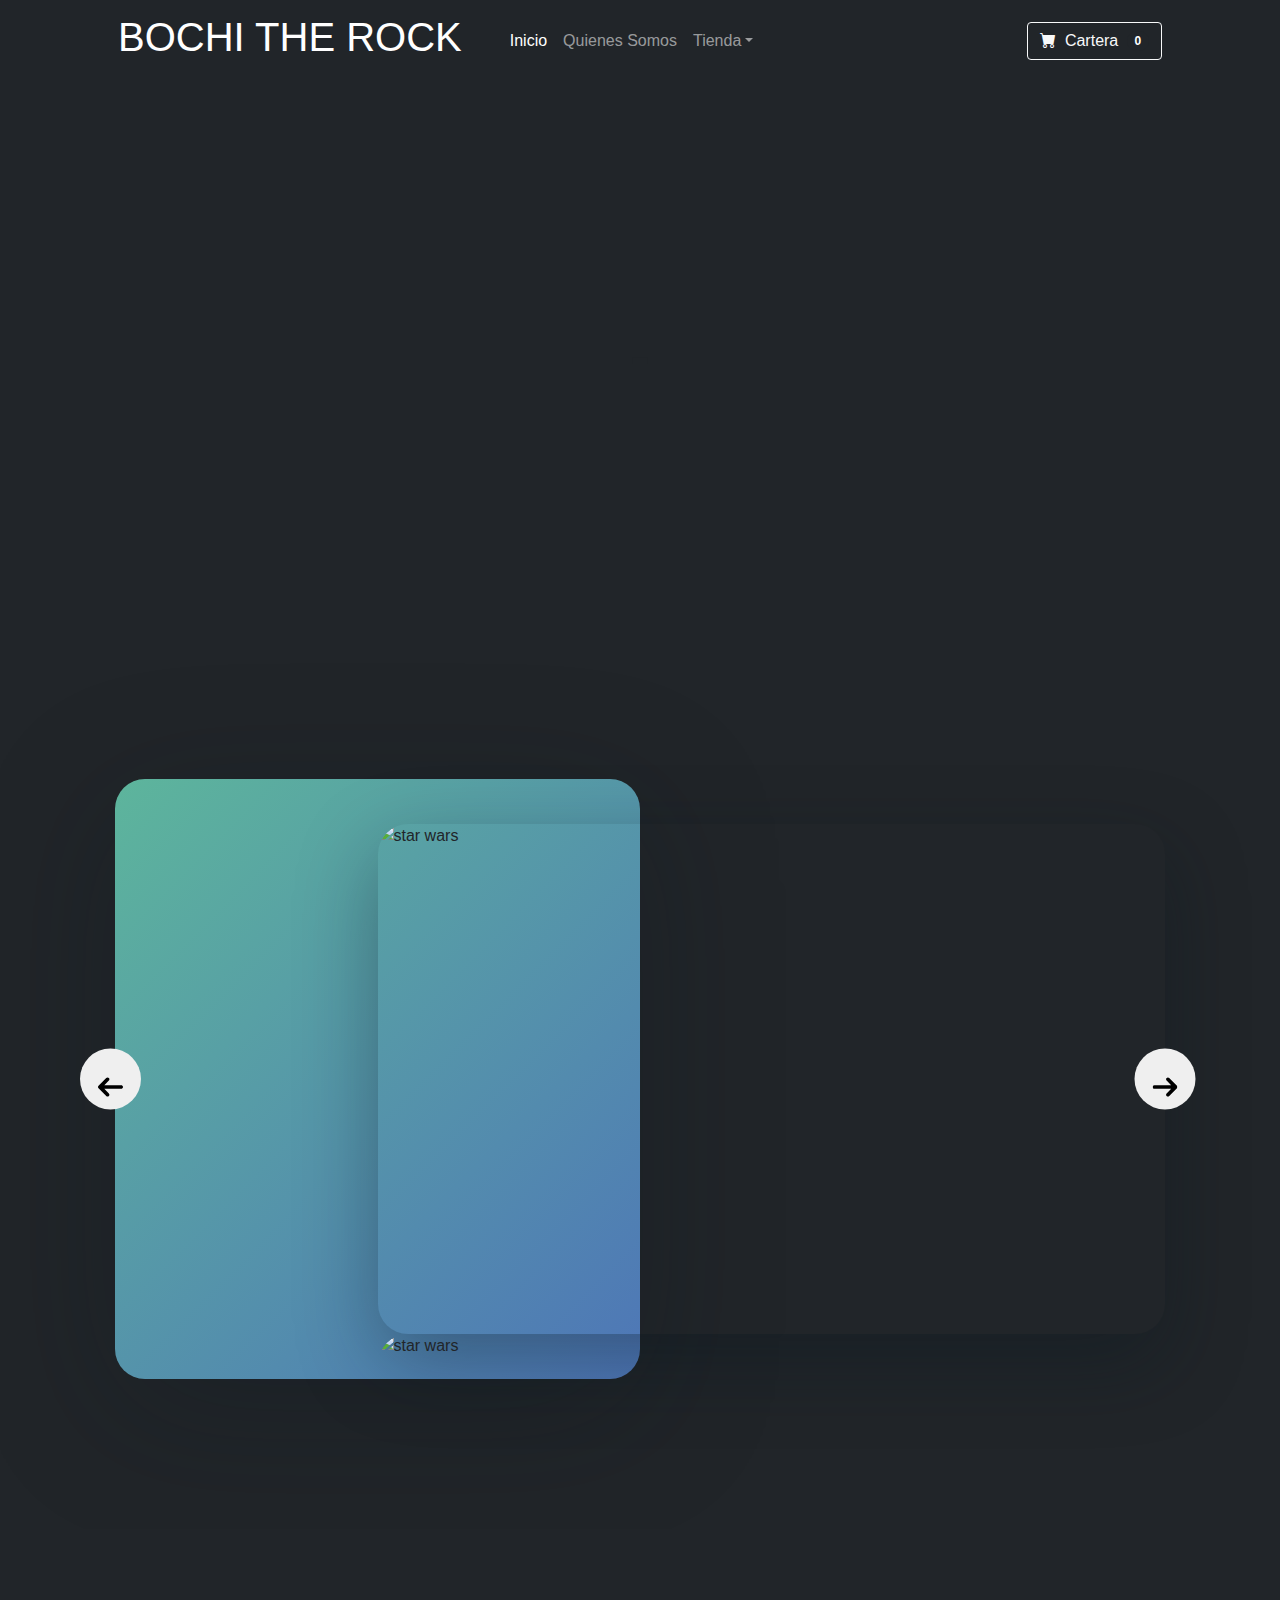
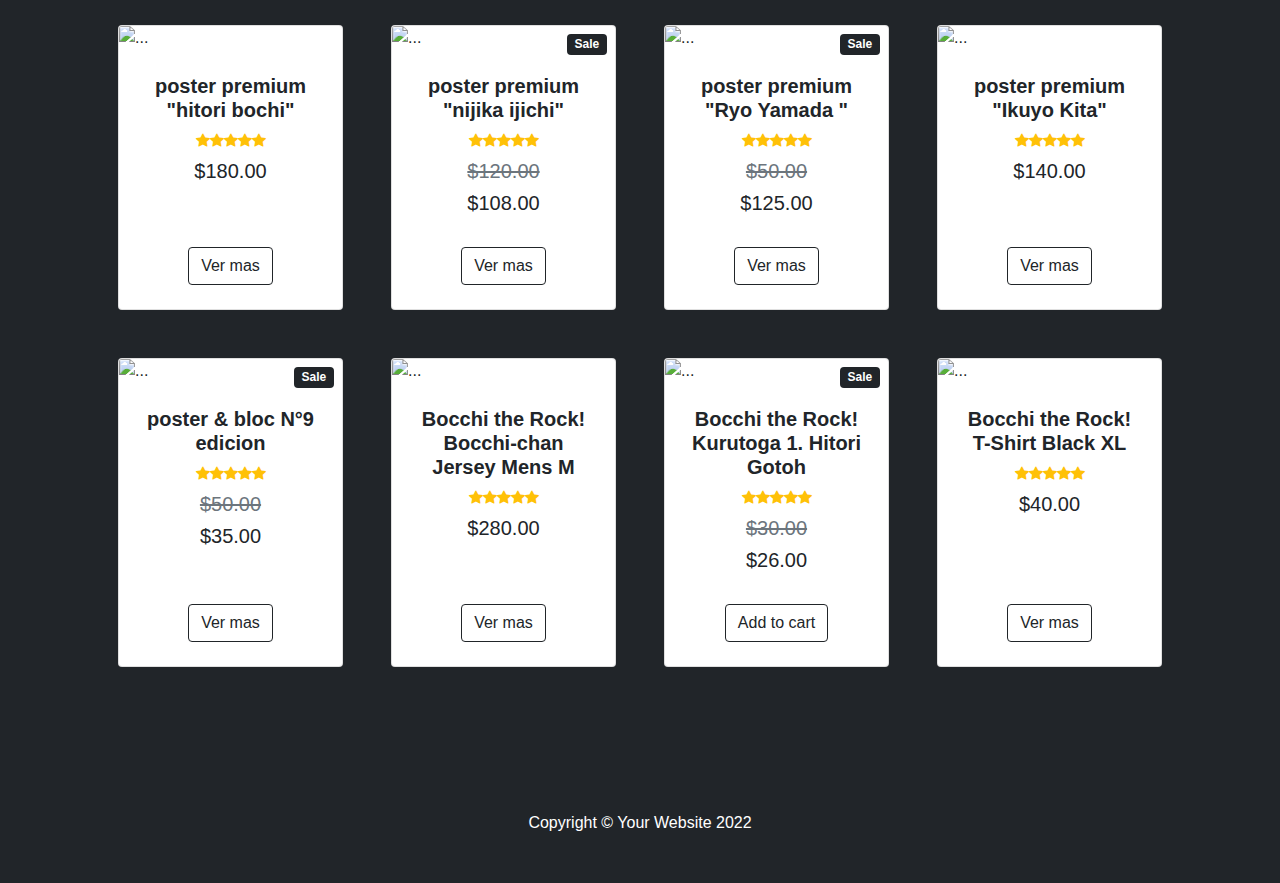
==== commit 9a8b2424: "nuevo estilos" ====
--- a/index.html
+++ b/index.html
@@ -26,7 +26,11 @@
     <nav class="navbar navbar-expand-lg navbar-dark bg-dark">
         <div class="container px-4 px-lg-5">
 
-            <a class="navbar-brand" href="index.html"><H1>BOCHI THE ROCK </H1></i></a>
+            <a class="navbar-brand" href="index.html">
+                <H1>
+                    BOCHI THE ROCK 
+                </H1>
+            </a>
 
             <button class="navbar-toggler" type="button" data-bs-toggle="collapse"
                 data-bs-target="#navbarSupportedContent" aria-controls="navbarSupportedContent" aria-expanded="false"
@@ -72,32 +76,31 @@
 
         <div class="content">
             <div class="bg-shape">
-                <img src="https://upload.wikimedia.org/wikipedia/commons/b/b9/Bocchi_the_Rock%21_Black_logo.svg"
-                    alt="">
+                <img src="https://upload.wikimedia.org/wikipedia/commons/b/b9/Bocchi_the_Rock%21_Black_logo.svg" alt="">
             </div>
 
             <div class="product-img">
 
                 <div class="product-img__item" id="img1">
-                    <img src="https://ramenparados.com/wp-content/uploads/2022/07/HitoriGoto.png"
-                        alt="star wars" class="product-img__img" id="img">
+                    <img src="https://ramenparados.com/wp-content/uploads/2022/07/HitoriGoto.png" alt="star wars"
+                        class="product-img__img" id="img">
                 </div>
 
                 <div class="product-img__item" id="img2">
-                    <img src="https://ramenparados.com/wp-content/uploads/2022/07/NijikaIjichi.png"
-                        alt="star wars" class="product-img__img"id="img">
+                    <img src="https://ramenparados.com/wp-content/uploads/2022/07/NijikaIjichi.png" alt="star wars"
+                        class="product-img__img" id="img">
                 </div>
 
                 <div class="product-img__item" id="img3">
-                    <img src="https://ramenparados.com/wp-content/uploads/2022/07/Ry%D0%BEoYamada.png"
-                        alt="star wars" class="product-img__img"id="img">
+                    <img src="https://ramenparados.com/wp-content/uploads/2022/07/Ry%D0%BEoYamada.png" alt="star wars"
+                        class="product-img__img" id="img">
                 </div>
 
                 <div class="product-img__item" id="img4">
-                    <img src="https://ramenparados.com/wp-content/uploads/2022/07/IkuyoKita.png"
-                        alt="star wars" class="product-img__img"id="img">
-                </div>
-                
+                    <img src="https://ramenparados.com/wp-content/uploads/2022/07/IkuyoKita.png" alt="star wars"
+                        class="product-img__img" id="img">
+                </div>
+
 
             </div>
 
@@ -120,39 +123,218 @@
                 <div class="product-slider__wrp swiper-wrapper">
                     <div class="product-slider__item swiper-slide" data-target="img1">
                         <div class="product-slider__card">
-                            <img src="https://images8.alphacoders.com/129/1295566.png"
+                            <img src="https://fondosmil.com/fondo/3354.jpg" alt="star wars"
+                                class="product-slider__cover">
+                            <div class="product-slider__content">
+                                <h1 class="product-slider__title">
+                                    HITORI <br>
+                                    GOTOH
+                                </h1>
+                                <span class="product-slider__price">後ご藤とう ひとり</span>
+                                <div class="product-ctr">
+                                    <div class="product-labels">
+                                        <div class="product-labels__title">ALIAS</div>
+
+                                        <div class="product-labels__group">
+
+
+                                            <label class="product-labels__item">
+                                                <input type="radio" class="product-labels__checkbox" name="type5"
+                                                    checked>
+                                                <span class="product-labels__txt"> Bocchi-chan</span>
+                                            </label>
+
+                                            <label class="product-labels__item">
+                                                <input type="radio" class="product-labels__checkbox" name="type5">
+                                                <span class="product-labels__txt">Guitarhero</span>
+                                            </label>
+
+
+
+                                        </div>
+
+                                    </div>
+
+                                    <span class="hr-vertical"></span>
+
+                                    <div class="product-inf">
+                                        <div class="product-inf__percent">
+                                            <div class="product-inf__percent-circle">
+                                                <h1></h1>
+                                            </div>
+                                            <div class="">
+                                                CUMPLEAÑOS
+                                            </div>
+                                        </div>
+
+                                        <span class="product-inf__title">21 de febrero</span>
+                                    </div>
+
+                                </div>
+
+                                <div class="product-slider__bottom">
+                                    <button class="product-slider__cart">
+                                        Banda Kessoku
+                                    </button>
+
+                                    <button class="product-slider__fav js-fav"><span class="heart"></span> ADD TO
+                                        WISHLIST</button>
+                                </div>
+                            </div>
+                        </div>
+                    </div>
+                    <div class="product-slider__item swiper-slide" data-target="img2">
+                        <div class="product-slider__card">
+                            <img src="https://colorate.azurewebsites.net/SwatchColor/DED244" alt="star wars"
+                                class="product-slider__cover">
+                            <div class="product-slider__content">
+                                <h1 class="product-slider__title">
+                                    NIJIKA
+                                    <br> IJICHI
+                                </h1>
+                                <span class="product-slider__price">ニジカ 伊地知</span>
+                                <div class="product-ctr">
+                                    <div class="product-labels">
+                                        <div class="product-labels__title">ALIAS</div>
+
+                                        <div class="product-labels__group">
+
+
+                                            <label class="product-labels__item">
+                                                <input type="radio" class="product-labels__checkbox" name="type4"
+                                                    checked>
+                                                <span class="product-labels__txt"> Archangel of Shimokitazawa</span>
+                                            </label>
+
+
+
+
+
+                                        </div>
+
+                                    </div>
+
+                                    <span class="hr-vertical"></span>
+
+                                    <div class="product-inf">
+                                        <div class="product-inf__percent">
+                                            <div class="product-inf__percent-circle">
+                                                <h1></h1>
+                                            </div>
+                                            <div class="">
+                                                CUMPLEAÑOS
+                                            </div>
+                                        </div>
+
+                                        <span class="product-inf__title">29 de mayo
+                                        </span>
+                                    </div>
+
+                                </div>
+
+                                <div class="product-slider__bottom">
+                                    <button class="product-slider__cart">
+                                        Banda Kessoku
+                                    </button>
+
+                                    <button class="product-slider__fav js-fav"><span class="heart"></span> ADD TO
+                                        WISHLIST</button>
+                                </div>
+                            </div>
+                        </div>
+                    </div>
+
+                    <div class="product-slider__item swiper-slide" data-target="img3">
+                        <div class="product-slider__card">
+                            <img src="../img/azul.jpg" alt="star wars" class="product-slider__cover">
+                            <div class="product-slider__content">
+                                <h1 class="product-slider__title">
+                                    RYO
+
+                                    <br> Yamada
+                                </h1>
+                                <span class="product-slider__price">山やま田だ リョウ</span>
+                                <div class="product-ctr">
+                                    <div class="product-labels">
+                                        <div class="product-labels__title">ALIAS</div>
+
+                                        <div class="product-labels__group">
+
+
+                                            <label class="product-labels__item">
+                                                <input type="radio" class="product-labels__checkbox" name="type3"
+                                                    checked>
+                                                <span class="product-labels__txt"> NINGUNA</span>
+                                            </label>
+
+
+
+
+
+                                        </div>
+
+                                    </div>
+
+                                    <span class="hr-vertical"></span>
+
+                                    <div class="product-inf">
+                                        <div class="product-inf__percent">
+                                            <div class="product-inf__percent-circle">
+                                                <h1></h1>
+                                            </div>
+                                            <div class="">
+                                                CUMPLEAÑOS
+                                            </div>
+                                        </div>
+
+                                        <span class="product-inf__title">18 de septiembre
+
+                                        </span>
+                                    </div>
+
+                                </div>
+
+                                <div class="product-slider__bottom">
+                                    <button class="product-slider__cart">
+                                        Banda Kessoku
+                                    </button>
+
+                                    <button class="product-slider__fav js-fav"><span class="heart"></span> ADD TO
+                                        WISHLIST</button>
+                                </div>
+                            </div>
+                        </div>
+                    </div>
+
+                    <div class="product-slider__item swiper-slide" data-target="img4">
+                        <div class="product-slider__card">
+                            <img src="https://i.pinimg.com/originals/d2/36/4f/d2364f11b1d05093e79bab516290bc0c.png"
                                 alt="star wars" class="product-slider__cover">
                             <div class="product-slider__content">
                                 <h1 class="product-slider__title">
-                                    STORMTROPER <br>
-                                    HELMET
+                                    Ikuyo
+
+
+                                    <br> Kita
                                 </h1>
-                                <span class="product-slider__price">$1.299,<sup>99</sup></span>
+                                <span class="product-slider__price"> 喜き多た 郁いく代よ
+                                </span>
                                 <div class="product-ctr">
                                     <div class="product-labels">
-                                        <div class="product-labels__title">HELMET SIZE</div>
+                                        <div class="product-labels__title">ALIAS</div>
 
                                         <div class="product-labels__group">
+
+
                                             <label class="product-labels__item">
-                                                <input type="radio" class="product-labels__checkbox" name="type5">
-                                                <span class="product-labels__txt">S</span>
+                                                <input type="radio" class="product-labels__checkbox" name="type3"
+                                                    checked>
+                                                <span class="product-labels__txt"> NINGUNA</span>
                                             </label>
 
-                                            <label class="product-labels__item">
-                                                <input type="radio" class="product-labels__checkbox" name="type5"
-                                                    checked>
-                                                <span class="product-labels__txt">M</span>
-                                            </label>
-
-                                            <label class="product-labels__item">
-                                                <input type="radio" class="product-labels__checkbox" name="type5">
-                                                <span class="product-labels__txt">L</span>
-                                            </label>
-
-                                            <label class="product-labels__item">
-                                                <input type="radio" class="product-labels__checkbox" name="type5">
-                                                <span class="product-labels__txt">XL</span>
-                                            </label>
+
+
+
 
                                         </div>
 
@@ -163,31 +345,24 @@
                                     <div class="product-inf">
                                         <div class="product-inf__percent">
                                             <div class="product-inf__percent-circle">
-                                                <svg xmlns="http://www.w3.org/2000/svg" width="100" height="100"
-                                                    viewBox="0 0 100 100">
-                                                    <defs>
-                                                        <linearGradient id="gradient" x1="0%" y1="0%" x2="0%" y2="100%">
-                                                            <stop offset="0%" stop-color="#0c1e2c" stop-opacity="0" />
-                                                            <stop offset="100%" stop-color="#cb2240" stop-opacity="1" />
-                                                        </linearGradient>
-                                                    </defs>
-                                                    <circle cx="50" cy="50" r="47" stroke-dasharray="240, 300"
-                                                        stroke="#cb2240" stroke-width="4" fill="none" />
-                                                </svg>
-                                            </div>
-                                            <div class="product-inf__percent-txt">
-                                                80%
-                                            </div>
-                                        </div>
-
-                                        <span class="product-inf__title">DURABILITY RATE</span>
+                                                <h1></h1>
+                                            </div>
+                                            <div class="">
+                                                CUMPLEAÑOS
+                                            </div>
+                                        </div>
+
+                                        <span class="product-inf__title">21 de abril
+
+
+                                        </span>
                                     </div>
 
                                 </div>
 
                                 <div class="product-slider__bottom">
                                     <button class="product-slider__cart">
-                                        ADD TO CART
+                                        Banda Kessoku
                                     </button>
 
                                     <button class="product-slider__fav js-fav"><span class="heart"></span> ADD TO
@@ -196,249 +371,7 @@
                             </div>
                         </div>
                     </div>
-                    <div class="product-slider__item swiper-slide" data-target="img2">
-                        <div class="product-slider__card">
-                            <img src="https://res.cloudinary.com/muhammederdem/image/upload/q_60/v1536405222/starwars/item-1-bg.webp"
-                                alt="star wars" class="product-slider__cover">
-                            <div class="product-slider__content">
-                                <h1 class="product-slider__title">
-                                    IMPERIAL ARMY’S <br> TIE FIGHTER
-                                </h1>
-                                <span class="product-slider__price">$9.999,<sup>99</sup></span>
-                                <div class="product-ctr">
-                                    <div class="product-labels">
-                                        <div class="product-labels__title">ENGINE UNIT</div>
-
-                                        <div class="product-labels__group">
-                                            <label class="product-labels__item">
-                                                <input type="radio" class="product-labels__checkbox" name="type1"
-                                                    checked>
-                                                <span class="product-labels__txt">P-S4 TWIN</span>
-                                            </label>
-
-                                            <label class="product-labels__item">
-                                                <input type="radio" class="product-labels__checkbox" name="type1">
-                                                <span class="product-labels__txt">P-W401</span>
-                                            </label>
-                                        </div>
-
-                                    </div>
-
-                                    <span class="hr-vertical"></span>
-
-                                    <div class="product-inf">
-                                        <div class="product-inf__percent">
-                                            <div class="product-inf__percent-circle">
-                                                <svg xmlns="http://www.w3.org/2000/svg" width="100" height="100"
-                                                    viewBox="0 0 100 100">
-                                                    <defs>
-                                                        <linearGradient id="gradient" x1="0%" y1="0%" x2="0%" y2="100%">
-                                                            <stop offset="0%" stop-color="#0c1e2c" stop-opacity="0" />
-                                                            <stop offset="100%" stop-color="#cb2240" stop-opacity="1" />
-                                                        </linearGradient>
-                                                    </defs>
-                                                    <circle cx="50" cy="50" r="47" stroke-dasharray="225, 300"
-                                                        stroke="#cb2240" stroke-width="4" fill="none" />
-                                                </svg>
-                                            </div>
-                                            <div class="product-inf__percent-txt">
-                                                75%
-                                            </div>
-                                        </div>
-
-                                        <span class="product-inf__title">DURABILITY</span>
-                                    </div>
-
-                                </div>
-
-                                <div class="product-slider__bottom">
-                                    <button class="product-slider__cart">
-                                        ADD TO CART
-                                    </button>
-
-                                    <button class="product-slider__fav js-fav"><span class="heart"></span> ADD TO
-                                        WISHLIST</button>
-                                </div>
-                            </div>
-                        </div>
-                    </div>
-
-                    <div class="product-slider__item swiper-slide" data-target="img3">
-                        <div class="product-slider__card">
-                            <img src="https://res.cloudinary.com/muhammederdem/image/upload/q_60/v1536405222/starwars/item-2-bg.webp"
-                                alt="star wars" class="product-slider__cover">
-                            <div class="product-slider__content">
-                                <h1 class="product-slider__title">
-                                    KYLO REN'S <br> LIGHTSABER
-                                </h1>
-                                <span class="product-slider__price">$1.699,<sup>99</sup></span>
-                                <div class="product-ctr">
-                                    <div class="product-labels">
-                                        <div class="product-labels__title">VOLTAGE RANGE</div>
-
-                                        <div class="product-labels__group">
-                                            <label class="product-labels__item">
-                                                <input type="radio" class="product-labels__checkbox" name="type3"
-                                                    checked>
-                                                <span class="product-labels__txt">2000 <sup>WATT</sup></span>
-                                            </label>
-
-                                            <label class="product-labels__item">
-                                                <input type="radio" class="product-labels__checkbox" name="type3">
-                                                <span class="product-labels__txt">2800 <sup>WATT</sup></span>
-                                            </label>
-                                        </div>
-
-                                        <div class="product-labels__title">LASER SIZE</div>
-
-                                        <div class="product-labels__group">
-                                            <label class="product-labels__item">
-                                                <input type="radio" class="product-labels__checkbox" name="type2">
-                                                <span class="product-labels__txt">S</span>
-                                            </label>
-
-                                            <label class="product-labels__item">
-                                                <input type="radio" class="product-labels__checkbox" name="type2"
-                                                    checked>
-                                                <span class="product-labels__txt">M</span>
-                                            </label>
-
-                                            <label class="product-labels__item">
-                                                <input type="radio" class="product-labels__checkbox" name="type2">
-                                                <span class="product-labels__txt">L</span>
-                                            </label>
-
-                                            <label class="product-labels__item">
-                                                <input type="radio" class="product-labels__checkbox" name="type2">
-                                                <span class="product-labels__txt">XL</span>
-                                            </label>
-
-                                        </div>
-
-                                    </div>
-
-                                    <span class="hr-vertical"></span>
-
-                                    <div class="product-inf">
-                                        <div class="product-inf__percent">
-                                            <div class="product-inf__percent-circle">
-                                                <svg xmlns="http://www.w3.org/2000/svg" width="100" height="100"
-                                                    viewBox="0 0 100 100">
-                                                    <defs>
-                                                        <linearGradient id="gradient" x1="0%" y1="0%" x2="0%" y2="100%">
-                                                            <stop offset="0%" stop-color="#0c1e2c" stop-opacity="0" />
-                                                            <stop offset="100%" stop-color="#cb2240" stop-opacity="1" />
-                                                        </linearGradient>
-                                                    </defs>
-                                                    <circle cx="50" cy="50" r="47" stroke-dasharray="240, 300"
-                                                        stroke="#cb2240" stroke-width="4" fill="none" />
-                                                </svg>
-                                            </div>
-                                            <div class="product-inf__percent-txt">
-                                                80%
-                                            </div>
-                                        </div>
-
-                                        <span class="product-inf__title">DURABILITY</span>
-                                    </div>
-
-                                </div>
-
-                                <div class="product-slider__bottom">
-                                    <button class="product-slider__cart">
-                                        ADD TO CART
-                                    </button>
-
-                                    <button class="product-slider__fav js-fav"><span class="heart"></span> ADD TO
-                                        WISHLIST</button>
-                                </div>
-                            </div>
-                        </div>
-                    </div>
-
-                    <div class="product-slider__item swiper-slide" data-target="img4">
-                        <div class="product-slider__card">
-                            <img src="https://res.cloudinary.com/muhammederdem/image/upload/q_60/v1536405215/starwars/item-3-bg.webp"
-                                alt="star wars" class="product-slider__cover">
-                            <div class="product-slider__content">
-                                <h1 class="product-slider__title">
-                                    IMPERIAL ARMY'S <br>
-                                    DEATH STAR
-                                </h1>
-                                <span class="product-slider__price">$9.999,<sup>99</sup></span>
-                                <div class="product-ctr">
-                                    <div class="product-labels">
-                                        <div class="product-labels__title">HYPERDRIVE RATING</div>
-
-                                        <div class="product-labels__group">
-                                            <label class="product-labels__item">
-                                                <input type="radio" class="product-labels__checkbox" name="type6"
-                                                    checked>
-                                                <span class="product-labels__txt">CLASS 4</span>
-                                            </label>
-
-                                            <label class="product-labels__item">
-                                                <input type="radio" class="product-labels__checkbox" name="type6">
-                                                <span class="product-labels__txt">CLASS 20</span>
-                                            </label>
-                                        </div>
-
-                                        <div class="product-labels__title">ARMANENT</div>
-
-                                        <div class="product-labels__group">
-                                            <label class="product-labels__item">
-                                                <input type="radio" class="product-labels__checkbox" name="type7"
-                                                    checked>
-                                                <span class="product-labels__txt">SUPERLASER</span>
-                                            </label>
-
-                                            <label class="product-labels__item">
-                                                <input type="radio" class="product-labels__checkbox" name="type7">
-                                                <span class="product-labels__txt">TURBOLASER</span>
-                                            </label>
-                                        </div>
-
-                                    </div>
-
-                                    <span class="hr-vertical"></span>
-
-                                    <div class="product-inf">
-                                        <div class="product-inf__percent">
-                                            <div class="product-inf__percent-circle">
-                                                <svg xmlns="http://www.w3.org/2000/svg" width="100" height="100"
-                                                    viewBox="0 0 100 100">
-                                                    <defs>
-                                                        <linearGradient id="gradient" x1="0%" y1="0%" x2="0%" y2="100%">
-                                                            <stop offset="0%" stop-color="#0c1e2c" stop-opacity="0" />
-                                                            <stop offset="100%" stop-color="#cb2240" stop-opacity="1" />
-                                                        </linearGradient>
-                                                    </defs>
-                                                    <circle cx="50" cy="50" r="47" stroke-dasharray="240, 300"
-                                                        stroke="#cb2240" stroke-width="4" fill="none" />
-                                                </svg>
-                                            </div>
-                                            <div class="product-inf__percent-txt">
-                                                80%
-                                            </div>
-                                        </div>
-
-                                        <span class="product-inf__title">DURABILITY RATE</span>
-                                    </div>
-
-                                </div>
-
-                                <div class="product-slider__bottom">
-                                    <button class="product-slider__cart">
-                                        ADD TO CART
-                                    </button>
-
-                                    <button class="product-slider__fav js-fav"><span class="heart"></span> ADD TO
-                                        WISHLIST</button>
-                                </div>
-                            </div>
-                        </div>
-                    </div>
-                   
+
 
                 </div>
             </div>
@@ -470,19 +403,28 @@
                 <div class="col mb-5">
                     <div class="card h-100">
                         <!-- Product image-->
-                        <img class="card-img-top" src="https://static.zerochan.net/Gotou.Hitori.full.3778483.jpg" alt="..." />
-                        <!-- Product details-->
-                        <div class="card-body p-4">
-                            <div class="text-center">
-                                <!-- Product name-->
-                                <h5 class="fw-bolder">Fancy Product</h5>
-                                <!-- Product price-->
-                                $40.00 - $80.00
-                            </div>
-                        </div>
-                        <!-- Product actions-->
-                        <div class="card-footer p-4 pt-0 border-top-0 bg-transparent">
-                            <div class="text-center"><a class="btn btn-outline-dark mt-auto" href="#">View options</a>
+                        <img class="card-img-top" src="https://static.zerochan.net/Gotou.Hitori.full.3778483.jpg"
+                            alt="..." />
+                        <!-- Product details-->
+                        <div class="card-body p-4">
+                            <div class="text-center">
+                                <!-- Product name-->
+                                <h5 class="fw-bolder">poster premium "hitori bochi"</h5>
+                                <div class="d-flex justify-content-center small text-warning mb-2">
+                                    <div class="bi-star-fill"></div>
+                                    <div class="bi-star-fill"></div>
+                                    <div class="bi-star-fill"></div>
+                                    <div class="bi-star-fill"></div>
+                                    <div class="bi-star-fill"></div>
+                                </div>
+                                <!-- Product price-->
+                                <h5> $180.00</h5>
+                            </div>
+                        </div>
+                        <!-- Product actions-->
+                        <div class=" p-4 pt-0 border-top-0 bg-transparent">
+                            <div class="text-center"><a class="btn btn-outline-dark mt-auto" href="/productos.html">Ver
+                                    mas</a>
                             </div>
                         </div>
                     </div>
@@ -498,7 +440,7 @@
                         <div class="card-body p-4">
                             <div class="text-center">
                                 <!-- Product name-->
-                                <h5 class="fw-bolder">Special Item</h5>
+                                <h5 class="fw-bolder">poster premium "nijika ijichi"</h5>
                                 <!-- Product reviews-->
                                 <div class="d-flex justify-content-center small text-warning mb-2">
                                     <div class="bi-star-fill"></div>
@@ -508,8 +450,158 @@
                                     <div class="bi-star-fill"></div>
                                 </div>
                                 <!-- Product price-->
-                                <span class="text-muted text-decoration-line-through">$20.00</span>
-                                $18.00
+                                <h5 class="text-muted text-decoration-line-through">$120.00</h5>
+                                <h5>$108.00</h5>
+                            </div>
+                        </div>
+                        <!-- Product actions-->
+                        <div class="card-footer p-4 pt-0 border-top-0 bg-transparent">
+                            <div class="text-center"><a class="btn btn-outline-dark mt-auto" href="#">Ver mas</a>
+                            </div>
+                        </div>
+                    </div>
+                </div>
+                <div class="col mb-5">
+                    <div class="card h-100">
+                        <!-- Sale badge-->
+                        <div class="badge bg-dark text-white position-absolute" style="top: 0.5rem; right: 0.5rem">Sale
+                        </div>
+                        <!-- Product image-->
+                        <img class="card-img-top" src="https://s3.zerochan.net/240/35/19/3778485.jpg" alt="..." />
+                        <!-- Product details-->
+                        <div class="card-body p-4">
+                            <div class="text-center">
+                                <!-- Product name-->
+                                <h5 class="fw-bolder">poster premium "Ryo Yamada
+                                    "</h5>
+                                <div class="d-flex justify-content-center small text-warning mb-2">
+                                    <div class="bi-star-fill"></div>
+                                    <div class="bi-star-fill"></div>
+                                    <div class="bi-star-fill"></div>
+                                    <div class="bi-star-fill"></div>
+                                    <div class="bi-star-fill"></div>
+                                </div>
+                                <!-- Product price-->
+                                <h5 class="text-muted text-decoration-line-through">$50.00</h5>
+                                <h5>$125.00</h5>
+                            </div>
+                        </div>
+                        <!-- Product actions-->
+                        <div class="card-footer p-4 pt-0 border-top-0 bg-transparent">
+                            <div class="text-center"><a class="btn btn-outline-dark mt-auto" href="#">Ver mas</a>
+                            </div>
+                        </div>
+                    </div>
+                </div>
+                <div class="col mb-5">
+                    <div class="card h-100">
+                        <!-- Product image-->
+                        <img class="card-img-top" src="https://s3.zerochan.net/240/36/19/3778486.jpg" alt="..." />
+                        <!-- Product details-->
+                        <div class="card-body p-4">
+                            <div class="text-center">
+                                <!-- Product name-->
+                                <h5 class="fw-bolder">poster premium "Ikuyo Kita"</h5>
+                                <!-- Product reviews-->
+                                <div class="d-flex justify-content-center small text-warning mb-2">
+                                    <div class="bi-star-fill"></div>
+                                    <div class="bi-star-fill"></div>
+                                    <div class="bi-star-fill"></div>
+                                    <div class="bi-star-fill"></div>
+                                    <div class="bi-star-fill"></div>
+                                </div>
+                                <!-- Product price-->
+                                <h5>$140.00</h5>
+                            </div>
+                        </div>
+                        <!-- Product actions-->
+                        <div class="card-footer p-4 pt-0 border-top-0 bg-transparent">
+                            <div class="text-center"><a class="btn btn-outline-dark mt-auto" href="#">Ver mas</a>
+                            </div>
+                        </div>
+                    </div>
+                </div>
+                <div class="col mb-5">
+                    <div class="card h-100">
+                        <!-- Sale badge-->
+                        <div class="badge bg-dark text-white position-absolute" style="top: 0.5rem; right: 0.5rem">Sale
+                        </div>
+                        <!-- Product image-->
+                        <img class="card-img-top" src="https://www.1999.co.jp/itbig93/10930439.jpg" alt="..." />
+                        <!-- Product details-->
+                        <div class="card-body p-4">
+                            <div class="text-center">
+                                <!-- Product name-->
+                                <h5 class="fw-bolder">poster & bloc N°9 edicion </h5>
+                                <div class="d-flex justify-content-center small text-warning mb-2">
+                                    <div class="bi-star-fill"></div>
+                                    <div class="bi-star-fill"></div>
+                                    <div class="bi-star-fill"></div>
+                                    <div class="bi-star-fill"></div>
+                                    <div class="bi-star-fill"></div>
+                                </div>
+                                <!-- Product price-->
+                                <h5 class="text-muted text-decoration-line-through">$50.00</h5>
+                                <h5>$35.00</h5>
+                            </div>
+                        </div>
+                        <!-- Product actions-->
+                        <div class="card-footer p-4 pt-0 border-top-0 bg-transparent">
+                            <div class="text-center"><a class="btn btn-outline-dark mt-auto" href="#">Ver mas</a>
+                            </div>
+                        </div>
+                    </div>
+                </div>
+                <div class="col mb-5">
+                    <div class="card h-100">
+                        <!-- Product image-->
+                        <img class="card-img-top" src="https://www.1999.co.jp/itbig93/10937589.jpg" alt="..." />
+                        <!-- Product details-->
+                        <div class="card-body p-4">
+                            <div class="text-center">
+                                <!-- Product name-->
+                                <h5 class="fw-bolder">Bocchi the Rock! Bocchi-chan Jersey Mens M</h5>
+                                <div class="d-flex justify-content-center small text-warning mb-2">
+                                    <div class="bi-star-fill"></div>
+                                    <div class="bi-star-fill"></div>
+                                    <div class="bi-star-fill"></div>
+                                    <div class="bi-star-fill"></div>
+                                    <div class="bi-star-fill"></div>
+                                </div>
+                                <!-- Product price-->
+                                <h5>$280.00</h5>
+                            </div>
+                        </div>
+                        <!-- Product actions-->
+                        <div class="card-footer p-4 pt-0 border-top-0 bg-transparent">
+                            <div class="text-center"><a class="btn btn-outline-dark mt-auto" href="#">Ver mas</a>
+                            </div>
+                        </div>
+                    </div>
+                </div>
+                <div class="col mb-5">
+                    <div class="card h-100">
+                        <!-- Sale badge-->
+                        <div class="badge bg-dark text-white position-absolute" style="top: 0.5rem; right: 0.5rem">Sale
+                        </div>
+                        <!-- Product image-->
+                        <img class="card-img-top" src="https://www.1999.co.jp/itbig92/10928395.jpg" alt="..." />
+                        <!-- Product details-->
+                        <div class="card-body p-4">
+                            <div class="text-center">
+                                <!-- Product name-->
+                                <h5 class="fw-bolder"> Bocchi the Rock! Kurutoga 1. Hitori Gotoh </h5>
+                                <!-- Product reviews-->
+                                <div class="d-flex justify-content-center small text-warning mb-2">
+                                    <div class="bi-star-fill"></div>
+                                    <div class="bi-star-fill"></div>
+                                    <div class="bi-star-fill"></div>
+                                    <div class="bi-star-fill"></div>
+                                    <div class="bi-star-fill"></div>
+                                </div>
+                                <!-- Product price-->
+                                <h5 class="text-muted text-decoration-line-through">$30.00</h5>
+                                <h5>$26.00</h5>
                             </div>
                         </div>
                         <!-- Product actions-->
@@ -521,156 +613,28 @@
                 </div>
                 <div class="col mb-5">
                     <div class="card h-100">
-                        <!-- Sale badge-->
-                        <div class="badge bg-dark text-white position-absolute" style="top: 0.5rem; right: 0.5rem">Sale
-                        </div>
-                        <!-- Product image-->
-                        <img class="card-img-top" src="https://s3.zerochan.net/240/35/19/3778485.jpg" alt="..." />
-                        <!-- Product details-->
-                        <div class="card-body p-4">
-                            <div class="text-center">
-                                <!-- Product name-->
-                                <h5 class="fw-bolder">Sale Item</h5>
-                                <!-- Product price-->
-                                <span class="text-muted text-decoration-line-through">$50.00</span>
-                                $25.00
+                        <!-- Product image-->
+                        <img class="card-img-top" src="https://www.1999.co.jp/itbig72/10726292.jpg" alt="..." />
+                        <!-- Product details-->
+                        <div class="card-body p-4">
+                            <div class="text-center">
+                                <!-- Product name-->
+                                <h5 class="fw-bolder">Bocchi the Rock! T-Shirt Black XL</h5>
+                                <!-- Product reviews-->
+                                <div class="d-flex justify-content-center small text-warning mb-2">
+                                    <div class="bi-star-fill"></div>
+                                    <div class="bi-star-fill"></div>
+                                    <div class="bi-star-fill"></div>
+                                    <div class="bi-star-fill"></div>
+                                    <div class="bi-star-fill"></div>
+                                </div>
+                                <!-- Product price-->
+                                <h5>$40.00</h5>
                             </div>
                         </div>
                         <!-- Product actions-->
                         <div class="card-footer p-4 pt-0 border-top-0 bg-transparent">
-                            <div class="text-center"><a class="btn btn-outline-dark mt-auto" href="#">Add to cart</a>
-                            </div>
-                        </div>
-                    </div>
-                </div>
-                <div class="col mb-5">
-                    <div class="card h-100">
-                        <!-- Product image-->
-                        <img class="card-img-top" src="https://s3.zerochan.net/240/36/19/3778486.jpg" alt="..." />
-                        <!-- Product details-->
-                        <div class="card-body p-4">
-                            <div class="text-center">
-                                <!-- Product name-->
-                                <h5 class="fw-bolder">Popular Item</h5>
-                                <!-- Product reviews-->
-                                <div class="d-flex justify-content-center small text-warning mb-2">
-                                    <div class="bi-star-fill"></div>
-                                    <div class="bi-star-fill"></div>
-                                    <div class="bi-star-fill"></div>
-                                    <div class="bi-star-fill"></div>
-                                    <div class="bi-star-fill"></div>
-                                </div>
-                                <!-- Product price-->
-                                $40.00
-                            </div>
-                        </div>
-                        <!-- Product actions-->
-                        <div class="card-footer p-4 pt-0 border-top-0 bg-transparent">
-                            <div class="text-center"><a class="btn btn-outline-dark mt-auto" href="#">Add to cart</a>
-                            </div>
-                        </div>
-                    </div>
-                </div>
-                <div class="col mb-5">
-                    <div class="card h-100">
-                        <!-- Sale badge-->
-                        <div class="badge bg-dark text-white position-absolute" style="top: 0.5rem; right: 0.5rem">Sale
-                        </div>
-                        <!-- Product image-->
-                        <img class="card-img-top" src="https://dummyimage.com/450x300/dee2e6/6c757d.jpg" alt="..." />
-                        <!-- Product details-->
-                        <div class="card-body p-4">
-                            <div class="text-center">
-                                <!-- Product name-->
-                                <h5 class="fw-bolder">Sale Item</h5>
-                                <!-- Product price-->
-                                <span class="text-muted text-decoration-line-through">$50.00</span>
-                                $25.00
-                            </div>
-                        </div>
-                        <!-- Product actions-->
-                        <div class="card-footer p-4 pt-0 border-top-0 bg-transparent">
-                            <div class="text-center"><a class="btn btn-outline-dark mt-auto" href="#">Add to cart</a>
-                            </div>
-                        </div>
-                    </div>
-                </div>
-                <div class="col mb-5">
-                    <div class="card h-100">
-                        <!-- Product image-->
-                        <img class="card-img-top" src="https://dummyimage.com/450x300/dee2e6/6c757d.jpg" alt="..." />
-                        <!-- Product details-->
-                        <div class="card-body p-4">
-                            <div class="text-center">
-                                <!-- Product name-->
-                                <h5 class="fw-bolder">Fancy Product</h5>
-                                <!-- Product price-->
-                                $120.00 - $280.00
-                            </div>
-                        </div>
-                        <!-- Product actions-->
-                        <div class="card-footer p-4 pt-0 border-top-0 bg-transparent">
-                            <div class="text-center"><a class="btn btn-outline-dark mt-auto" href="#">View options</a>
-                            </div>
-                        </div>
-                    </div>
-                </div>
-                <div class="col mb-5">
-                    <div class="card h-100">
-                        <!-- Sale badge-->
-                        <div class="badge bg-dark text-white position-absolute" style="top: 0.5rem; right: 0.5rem">Sale
-                        </div>
-                        <!-- Product image-->
-                        <img class="card-img-top" src="https://static.zerochan.net/Yamada.Ryou.full.3778485.jpg" alt="..." />
-                        <!-- Product details-->
-                        <div class="card-body p-4">
-                            <div class="text-center">
-                                <!-- Product name-->
-                                <h5 class="fw-bolder">Special Item</h5>
-                                <!-- Product reviews-->
-                                <div class="d-flex justify-content-center small text-warning mb-2">
-                                    <div class="bi-star-fill"></div>
-                                    <div class="bi-star-fill"></div>
-                                    <div class="bi-star-fill"></div>
-                                    <div class="bi-star-fill"></div>
-                                    <div class="bi-star-fill"></div>
-                                </div>
-                                <!-- Product price-->
-                                <span class="text-muted text-decoration-line-through">$20.00</span>
-                                $18.00
-                            </div>
-                        </div>
-                        <!-- Product actions-->
-                        <div class="card-footer p-4 pt-0 border-top-0 bg-transparent">
-                            <div class="text-center"><a class="btn btn-outline-dark mt-auto" href="#">Add to cart</a>
-                            </div>
-                        </div>
-                    </div>
-                </div>
-                <div class="col mb-5">
-                    <div class="card h-100">
-                        <!-- Product image-->
-                        <img class="card-img-top" src="https://dummyimage.com/450x300/dee2e6/6c757d.jpg" alt="..." />
-                        <!-- Product details-->
-                        <div class="card-body p-4">
-                            <div class="text-center">
-                                <!-- Product name-->
-                                <h5 class="fw-bolder">Popular Item</h5>
-                                <!-- Product reviews-->
-                                <div class="d-flex justify-content-center small text-warning mb-2">
-                                    <div class="bi-star-fill"></div>
-                                    <div class="bi-star-fill"></div>
-                                    <div class="bi-star-fill"></div>
-                                    <div class="bi-star-fill"></div>
-                                    <div class="bi-star-fill"></div>
-                                </div>
-                                <!-- Product price-->
-                                $40.00
-                            </div>
-                        </div>
-                        <!-- Product actions-->
-                        <div class="card-footer p-4 pt-0 border-top-0 bg-transparent">
-                            <div class="text-center"><a class="btn btn-outline-dark mt-auto" href="#">Add to cart</a>
+                            <div class="text-center"><a class="btn btn-outline-dark mt-auto" href="#">Ver mas</a>
                             </div>
                         </div>
                     </div>
--- a/css/index.css
+++ b/css/index.css
@@ -25,7 +25,6 @@
   
    
 }
-  
 
 
 
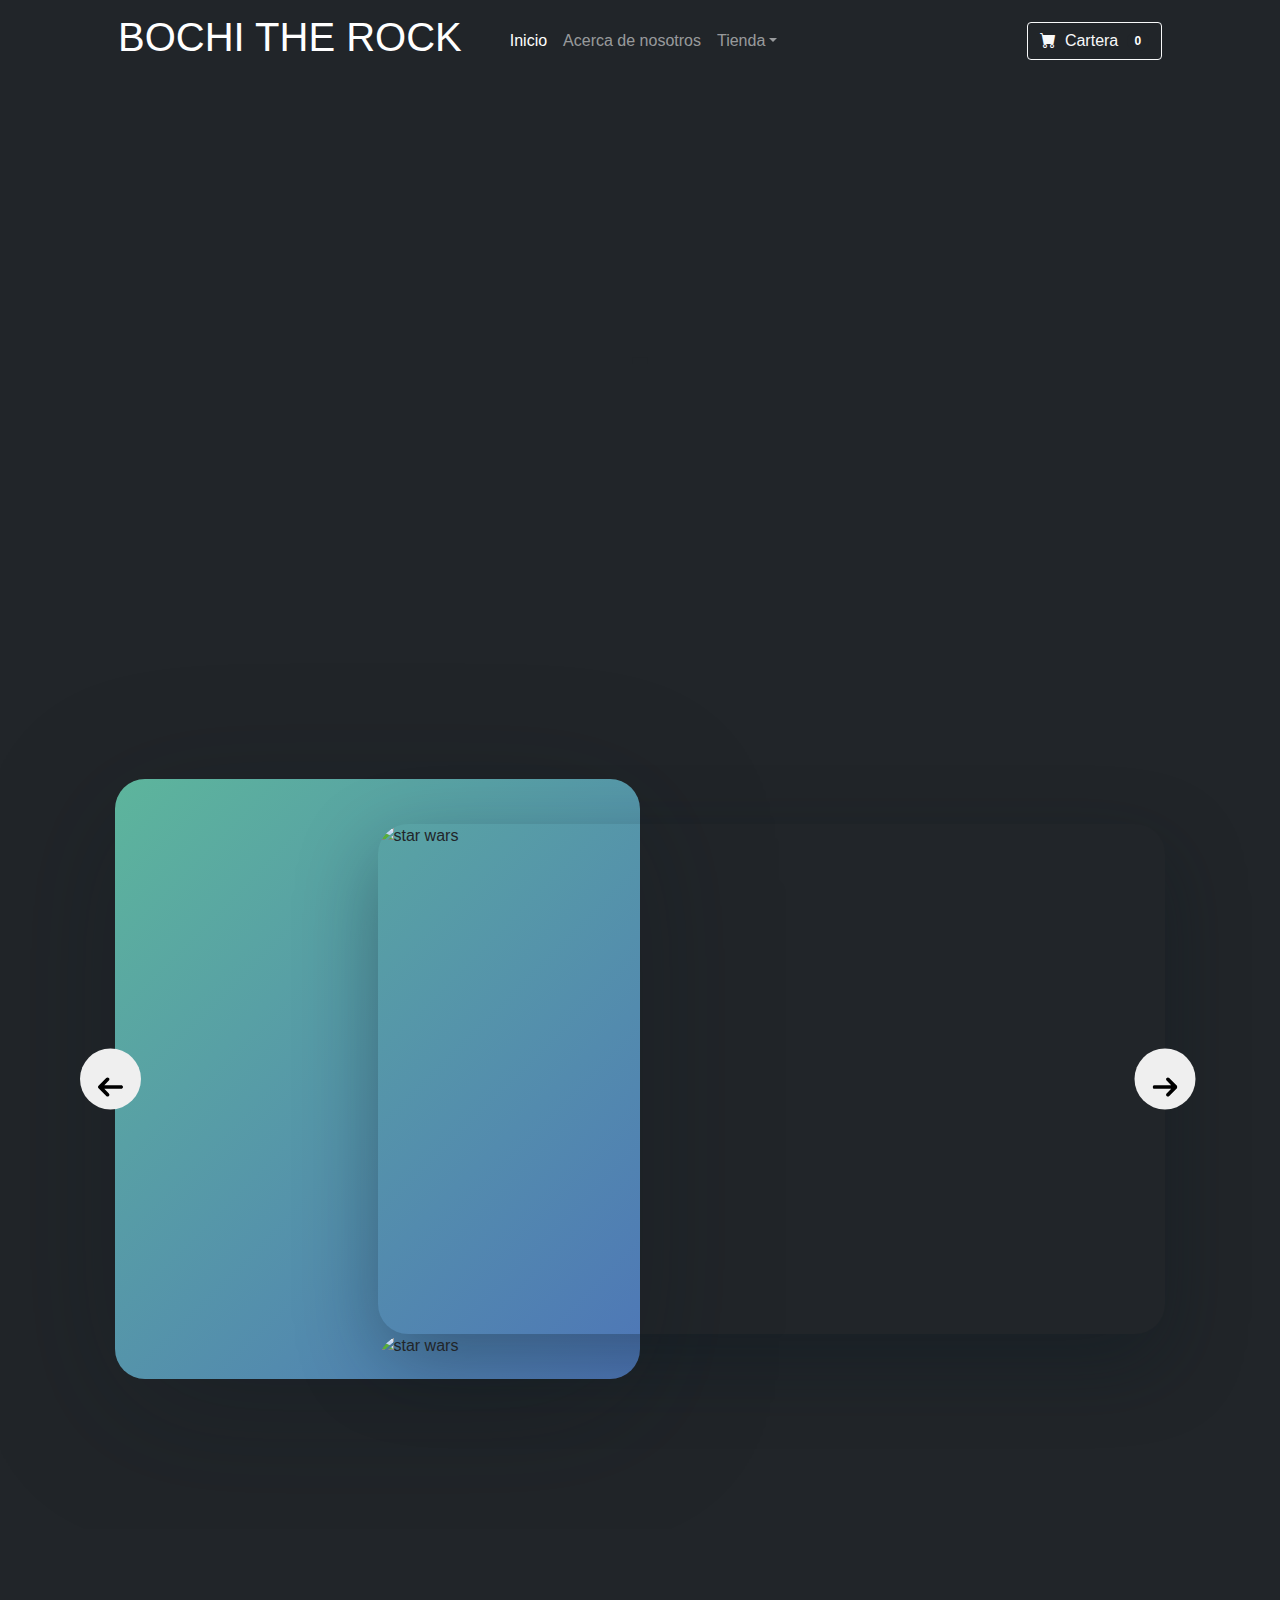
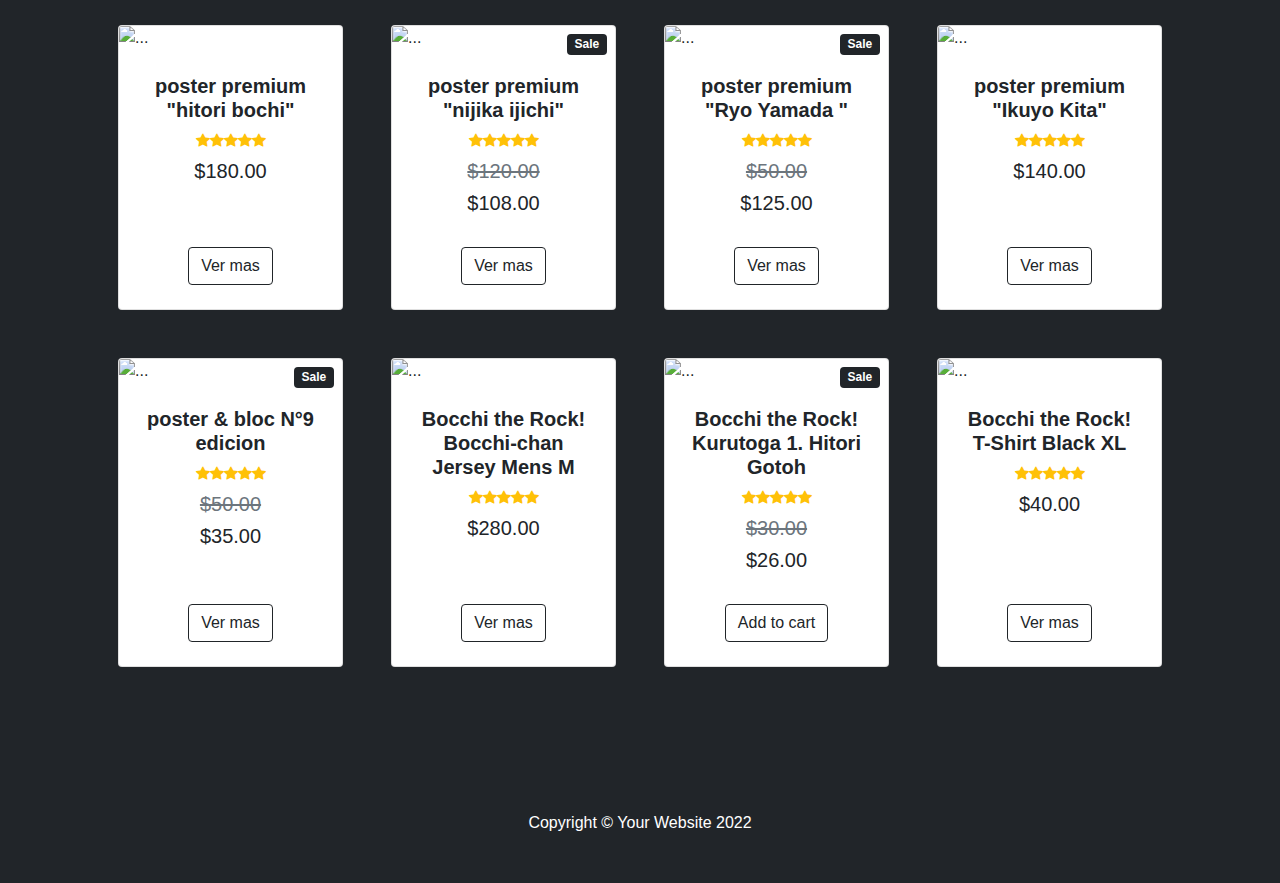
==== commit 62a4c61a: "nueva pagina y estilos(acerca de nosotros)" ====
--- a/index.html
+++ b/index.html
@@ -6,17 +6,19 @@
     <meta name="viewport" content="width=device-width, initial-scale=1, shrink-to-fit=no" />
     <meta name="description" content="" />
     <meta name="author" content="" />
-    <title>Nova VitA</title>
+    <title>BOCHI THE ROCK</title>
     <!-- Favicon-->
-    <link rel="icon" type="image/x-icon" href="assets/favicon.ico" />
+    <link rel="icon" type="image/x-icon" href="assets/pua-de-guitarra.png" />
     <link rel="stylesheet" href="https://cdn.jsdelivr.net/npm/bootstrap-icons@1.10.3/font/bootstrap-icons.css">
     <!-- Bootstrap icons-->
     <link href="https://cdn.jsdelivr.net/npm/bootstrap-icons@1.5.0/font/bootstrap-icons.css" rel="stylesheet" />
     <!-- Core theme CSS (includes Bootstrap)-->
     <link href="css/styles.css" rel="stylesheet" />
-    <link rel="stylesheet" href="css/index.css">
+    <link rel="stylesheet" href="css/banner.css">
+    
     <link rel='stylesheet' href='https://cdnjs.cloudflare.com/ajax/libs/Swiper/4.3.5/css/swiper.min.css'>
-    <link rel="stylesheet" href="css/productos.css">
+    <link rel="stylesheet" href="css/info_personajes.css">
+    <script defer src="https://app.embed.im/snow.js"></script>
 
 </head>
 
@@ -28,7 +30,7 @@
 
             <a class="navbar-brand" href="index.html">
                 <H1>
-                    BOCHI THE ROCK 
+                    BOCHI THE ROCK
                 </H1>
             </a>
 
@@ -37,8 +39,9 @@
                 aria-label="Toggle navigation"><span class="navbar-toggler-icon"></span></button>
             <div class="collapse navbar-collapse" id="navbarSupportedContent">
                 <ul class="navbar-nav me-auto mb-2 mb-lg-0 ms-lg-4">
-                    <li class="nav-item"><a class="nav-link active" aria-current="page" href="#!">Inicio</a></li>
-                    <li class="nav-item"><a class="nav-link" href="#!">Quienes Somos</a></li>
+                    <li class="nav-item"><a class="nav-link active" aria-current="page" href="index.html">Inicio</a>
+                    </li>
+                    <li class="nav-item"><a class="nav-link" href="Acerca_de_Nosotros.html">Acerca de nosotros</a></li>
                     <li class="nav-item dropdown">
                         <a class="nav-link dropdown-toggle" id="navbarDropdown" href="#" role="button"
                             data-bs-toggle="dropdown" aria-expanded="false">Tienda</a>
@@ -72,9 +75,9 @@
         </div>
     </header>
 
-    <div class="wrapper">
-
-        <div class="content">
+    <div class="wrapperIndex">
+
+        <div class="contenido">
             <div class="bg-shape">
                 <img src="https://upload.wikimedia.org/wikipedia/commons/b/b9/Bocchi_the_Rock%21_Black_logo.svg" alt="">
             </div>
@@ -177,8 +180,8 @@
                                         Banda Kessoku
                                     </button>
 
-                                    <button class="product-slider__fav js-fav"><span class="heart"></span> ADD TO
-                                        WISHLIST</button>
+                                    <button class="product-slider__fav js-fav"><span class="heart"></span>Love</button>
+
                                 </div>
                             </div>
                         </div>
@@ -237,8 +240,8 @@
                                         Banda Kessoku
                                     </button>
 
-                                    <button class="product-slider__fav js-fav"><span class="heart"></span> ADD TO
-                                        WISHLIST</button>
+                                    <button class="product-slider__fav js-fav"><span class="heart"></span>Love</button>
+
                                 </div>
                             </div>
                         </div>
@@ -246,7 +249,7 @@
 
                     <div class="product-slider__item swiper-slide" data-target="img3">
                         <div class="product-slider__card">
-                            <img src="../img/azul.jpg" alt="star wars" class="product-slider__cover">
+                            <img src="img/azul.jpg" alt="star wars" class="product-slider__cover">
                             <div class="product-slider__content">
                                 <h1 class="product-slider__title">
                                     RYO
@@ -299,8 +302,8 @@
                                         Banda Kessoku
                                     </button>
 
-                                    <button class="product-slider__fav js-fav"><span class="heart"></span> ADD TO
-                                        WISHLIST</button>
+                                    <button class="product-slider__fav js-fav"><span class="heart"></span>Love</button>
+
                                 </div>
                             </div>
                         </div>
@@ -365,8 +368,7 @@
                                         Banda Kessoku
                                     </button>
 
-                                    <button class="product-slider__fav js-fav"><span class="heart"></span> ADD TO
-                                        WISHLIST</button>
+                                    <button class="product-slider__fav js-fav"><span class="heart"></span>Love</button>
                                 </div>
                             </div>
                         </div>
@@ -423,7 +425,7 @@
                         </div>
                         <!-- Product actions-->
                         <div class=" p-4 pt-0 border-top-0 bg-transparent">
-                            <div class="text-center"><a class="btn btn-outline-dark mt-auto" href="/productos.html">Ver
+                            <div class="text-center"><a class="btn btn-outline-dark mt-auto" href="productos.html">Ver
                                     mas</a>
                             </div>
                         </div>
@@ -650,11 +652,10 @@
     </footer>
     <!-- Bootstrap core JS-->
     <script src="https://cdn.jsdelivr.net/npm/bootstrap@5.1.3/dist/js/bootstrap.bundle.min.js"></script>
-    <!-- Core theme JS-->
-    <script src="js/scripts.js"></script>
+    <script src='https://cdnjs.cloudflare.com/ajax/libs/jquery/3.3.1/jquery.min.js'></script>
+    <script src='https://cdnjs.cloudflare.com/ajax/libs/Swiper/4.3.5/js/swiper.min.js'></script>
+    <script src="js/info_personajes.js"></script>
 </body>
-<script src='https://cdnjs.cloudflare.com/ajax/libs/jquery/3.3.1/jquery.min.js'></script>
-<script src='https://cdnjs.cloudflare.com/ajax/libs/Swiper/4.3.5/js/swiper.min.js'></script>
-<script src="js/scripts.js"></script>
+
 
 </html>--- a/css/banner.css
+++ b/css/banner.css
@@ -0,0 +1,35 @@
+#player{
+    font-size: 300%;
+}
+#fondo{
+    background-image: url('https://images6.alphacoders.com/129/1296311.jpg');
+    background-position: center;
+    background-size: cover;
+    background-clip: text;
+}
+.header{
+    padding-bottom: 15%;
+    padding-top: 15%;
+    
+}
+#titulo{
+    --bs-bg-opacity: 1;
+    color: rgba(var(--bs-dark-rgb), var(--bs-bg-opacity)) !important;
+
+    
+  
+}
+.section{
+/*cambiar el fondo del section(pendiente)*/
+background-image: url(https://images6.alphacoders.com/129/1296635.png);
+    background-position: center;
+    background-size: cover;
+    background-clip: text;
+    padding-bottom: 10%;
+    padding-top: 1%;
+    
+}
+
+
+
+
--- a/css/info_personajes.css
+++ b/css/info_personajes.css
@@ -0,0 +1,728 @@
+@import url("https://fonts.googleapis.com/css?family=Dosis:400,600,700,800");
+@font-face {
+  font-family: "Uni Sans";
+  src: url("https://res.cloudinary.com/muhammederdem/raw/upload/v1536168547/unisans-font/UniSansHeavyCAPS.woff2") format("woff2"), url("https://res.cloudinary.com/muhammederdem/raw/upload/v1536168547/unisans-font/UniSansHeavyCAPS.woff") format("woff"), url("https://res.cloudinary.com/muhammederdem/raw/upload/v1536168548/unisans-font/UniSansHeavyCAPS.ttf") format("truetype");
+  font-weight: 900;
+  font-style: normal;
+}
+@font-face {
+  font-family: "Uni Sans";
+  src: url("https://res.cloudinary.com/muhammederdem/raw/upload/v1536168545/unisans-font/UniSansThinCAPS.woff2") format("woff2"), url("https://res.cloudinary.com/muhammederdem/raw/upload/v1536168545/unisans-font/UniSansThinCAPS.woff") format("woff"), url("https://res.cloudinary.com/muhammederdem/raw/upload/v1536168548/unisans-font/UniSansThinCAPS.ttf") format("truetype");
+  font-weight: 500;
+  font-style: normal;
+}
+body {
+  font-family: "Uni Sans", sans-serif;
+  font-weight: 500;
+}
+
+* {
+  box-sizing: border-box;
+}
+
+img {
+  max-width: 100%;
+}
+#img{
+  max-width: 75%;
+}
+
+a {
+  text-decoration: none;
+}
+
+.icon {
+  display: inline-block;
+  width: 1em;
+  height: 1em;
+  stroke-width: 0;
+  stroke: currentColor;
+  fill: currentColor;
+}
+
+.wrapperIndex {
+  width: 100%;
+  height: 100vh;
+  min-height: 750px;
+  background: url(https://images5.alphacoders.com/951/951549.jpg) center no-repeat;
+  background-size: cover;
+  position: relative;
+  overflow: hidden;
+  display: flex;
+}
+@media screen and (max-width: 992px) {
+  .wrapper {
+    height: auto;
+    min-height: 100vh;
+  }
+}
+
+.contenido {
+  height: 600px;
+  margin: auto;
+  width: 100%;
+  max-width: 1050px;
+  display: flex;
+  align-items: center;
+  position: relative;
+}
+@media screen and (max-width: 1200px) {
+  .contenido {
+    max-width: 920px;
+  }
+}
+@media screen and (max-width: 992px) {
+  .contenido {
+    max-width: 920px;
+    margin-top: 100px;
+    height: auto;
+    min-height: 100vh;
+  }
+}
+@media screen and (max-width: 767px) {
+  .contenido {
+    margin-top: 20px;
+  }
+}
+@media screen and (max-width: 576px) {
+  .contenido {
+    margin-top: 20px;
+    margin-bottom: 20px;
+  }
+}
+
+.bg-shape {
+  height: 100%;
+  background-image: linear-gradient(-45deg, #4e76b7 0%, #5db59c 100%);
+  box-shadow: 0px 30px 139px 0px rgba(10, 22, 31, 0.26);
+  border-radius: 30px;
+  padding: 45px 40px;
+  width: 50%;
+  position: absolute;
+  top: 0;
+  left: 0;
+  display: flex;
+  align-items: center;
+}
+@media screen and (max-width: 1200px) {
+  .bg-shape {
+    width: 45%;
+  }
+}
+@media screen and (max-width: 992px) {
+  .bg-shape {
+    width: 90%;
+    height: 290px;
+    align-items: flex-start;
+    padding: 50px;
+    left: 50%;
+    transform: translateX(-50%);
+  }
+}
+@media screen and (max-width: 767px) {
+  .bg-shape {
+    padding: 30px;
+    width: 95%;
+    border-radius: 20px;
+  }
+}
+@media screen and (max-width: 576px) {
+  .bg-shape {
+    height: 200px;
+    padding: 30px;
+  }
+}
+.bg-shape img {
+  object-fit: contain;
+  width: 510px;
+  display: block;
+  object-position: left center;
+  opacity: 0.2;
+  transform: rotate(-90deg) translateY(-50%);
+  max-width: inherit;
+  left: 10px;
+  position: absolute;
+}
+@media screen and (max-width: 1200px) {
+  .bg-shape img {
+    width: 430px;
+    left: 10px;
+  }
+}
+@media screen and (max-width: 992px) {
+  .bg-shape img {
+    transform: none;
+    width: 100%;
+    position: relative;
+    left: auto;
+    margin-left: auto;
+    margin-right: auto;
+    object-fit: contain;
+    height: 100%;
+    object-position: top center;
+  }
+}
+
+.next,
+.prev {
+  z-index: 22;
+  display: inline-flex;
+  border: none;
+  width: 61px;
+  height: 61px;
+  border-radius: 50%;
+  justify-content: center;
+  align-items: center;
+  font-size: 25px;
+  position: absolute;
+  top: 50%;
+  outline: none;
+  cursor: pointer;
+}
+.next.disabled,
+.prev.disabled {
+  cursor: not-allowed;
+}
+.next:focus,
+.prev:focus {
+  outline: none;
+}
+@media screen and (max-width: 992px) {
+  .next,
+.prev {
+    top: 170px;
+  }
+}
+
+.prev {
+  left: -30%;
+  transform: translate(-100%, -50%);
+}
+@media screen and (max-width: 1200px) {
+  .prev {
+    left: -21%;
+  }
+}
+@media screen and (max-width: 992px) {
+  .prev {
+    left: 0;
+    transform: translate(-50%, -50%);
+  }
+}
+@media screen and (max-width: 576px) {
+  .prev {
+    transform: translate(20%, -50%);
+  }
+}
+
+.next {
+  right: 0;
+  transform: translate(50%, -50%);
+}
+@media screen and (max-width: 576px) {
+  .next {
+    transform: translate(-20%, -50%);
+  }
+}
+
+.product-slider {
+  width: 75%;
+  height: 85%;
+  border-radius: 30px;
+  box-shadow: 0 28px 79px 0 rgba(10, 22, 31, 0.35);
+  position: absolute;
+  top: 50%;
+  right: 0;
+  transform: translateY(-50%);
+}
+@media screen and (max-width: 1200px) {
+  .product-slider {
+    width: 80%;
+  }
+}
+@media screen and (max-width: 992px) {
+  .product-slider {
+    width: 80%;
+    left: 50%;
+    transform: translateX(-50%);
+    height: auto;
+    position: relative;
+    top: 0;
+    margin-top: 170px;
+    margin-bottom: 100px;
+  }
+  .product-slider br {
+    display: none;
+  }
+}
+@media screen and (max-width: 767px) {
+  .product-slider {
+    border-radius: 20px;
+  }
+}
+@media screen and (max-width: 576px) {
+  .product-slider {
+    width: 85%;
+    margin-top: 130px;
+  }
+}
+.product-slider__wrp {
+  height: 100%;
+}
+.product-slider__item {
+  position: relative;
+  height: 100%;
+  width: 100%;
+}
+@media screen and (max-width: 992px) {
+  .product-slider__item {
+    height: auto;
+  }
+}
+.product-slider__item.swiper-slide-active .product-slider__content > * {
+  opacity: 1;
+  transform: none;
+}
+.product-slider__item.swiper-slide-active .product-slider__content > *:nth-child(1) {
+  transition-delay: 0s;
+}
+.product-slider__item.swiper-slide-active .product-slider__content > *:nth-child(2) {
+  transition-delay: 0.2s;
+}
+.product-slider__item.swiper-slide-active .product-slider__content > *:nth-child(3) {
+  transition-delay: 0.4s;
+}
+.product-slider__item.swiper-slide-active .product-slider__content > *:nth-child(4) {
+  transition-delay: 0.6s;
+}
+.product-slider__item.swiper-slide-active .product-slider__content > *:nth-child(5) {
+  transition-delay: 0.8s;
+}
+.product-slider__item.swiper-slide-active .product-slider__content > *:nth-child(6) {
+  transition-delay: 1s;
+}
+.product-slider__item.swiper-slide-active .product-slider__content > *:nth-child(7) {
+  transition-delay: 1.2s;
+}
+.product-slider__item.swiper-slide-active .product-slider__content > *:nth-child(8) {
+  transition-delay: 1.4s;
+}
+.product-slider__item.swiper-slide-active .product-slider__content > *:nth-child(9) {
+  transition-delay: 1.6s;
+}
+.product-slider__item.swiper-slide-active .product-slider__content > *:nth-child(10) {
+  transition-delay: 1.8s;
+}
+.product-slider__item.swiper-slide-active .product-slider__content > *:nth-child(11) {
+  transition-delay: 2s;
+}
+.product-slider__item.swiper-slide-active .product-slider__content > *:nth-child(12) {
+  transition-delay: 2.2s;
+}
+.product-slider__item.swiper-slide-active .product-slider__content > *:nth-child(13) {
+  transition-delay: 2.4s;
+}
+.product-slider__item.swiper-slide-active .product-slider__content > *:nth-child(14) {
+  transition-delay: 2.6s;
+}
+.product-slider__item.swiper-slide-active .product-slider__content > *:nth-child(15) {
+  transition-delay: 2.8s;
+}
+.product-slider__item.swiper-slide-active circle {
+  animation: progress 1s ease-out forwards;
+  animation-delay: 0.5s;
+  opacity: 0.75;
+}
+.product-slider__card {
+  height: 100%;
+  display: flex;
+  align-items: center;
+  width: 100%;
+  transition: all 0.5s;
+  overflow: hidden;
+  position: relative;
+  border-radius: 30px;
+}
+@media screen and (max-width: 992px) {
+  .product-slider__card {
+    align-items: flex-start;
+  }
+}
+@media screen and (max-width: 767px) {
+  .product-slider__card {
+    border-radius: 20px;
+  }
+}
+.product-slider__cover {
+  border-radius: 30px;
+  position: absolute;
+  top: 0;
+  left: 0;
+  width: 100%;
+  height: 100%;
+  display: block;
+  object-fit: cover;
+}
+@media screen and (max-width: 767px) {
+  .product-slider__cover {
+    border-radius: 20px;
+  }
+}
+.product-slider__content {
+  color: #fff;
+  padding-top: 1px;
+  position: relative;
+  z-index: 2;
+  width: 100%;
+  padding-left: 250px;
+  padding-right: 80px;
+}
+@media screen and (max-width: 1200px) {
+  .product-slider__content {
+    padding-left: 220px;
+  }
+}
+@media screen and (max-width: 992px) {
+  .product-slider__content {
+    padding: 20px 60px 100px;
+    padding-top: 280px;
+    text-align: center;
+  }
+}
+@media screen and (max-width: 767px) {
+  .product-slider__content {
+    padding: 20px 30px 50px;
+    padding-top: 300px;
+  }
+}
+@media screen and (max-width: 576px) {
+  .product-slider__content {
+    padding-top: 220px;
+    padding-left: 15px;
+    padding-right: 15px;
+  }
+}
+.product-slider__title {
+  margin: 0;
+  margin-bottom: 10px;
+  font-weight: 900;
+  font-size: 41px;
+  line-height: 1.2em;
+  letter-spacing: 2px;
+  opacity: 0;
+  transform: translateY(55px);
+  transition: all 0.5s;
+}
+@media screen and (max-width: 1200px) {
+  .product-slider__title {
+    font-size: 34px;
+  }
+}
+@media screen and (max-width: 576px) {
+  .product-slider__title {
+    font-size: 24px;
+  }
+}
+.product-slider__price {
+  display: block;
+  font-size: 42px;
+  opacity: 0;
+  transform: translateY(55px);
+  transition: all 0.5s;
+}
+@media screen and (max-width: 1200px) {
+  .product-slider__price {
+    font-size: 36px;
+  }
+}
+@media screen and (max-width: 576px) {
+  .product-slider__price {
+    font-size: 30px;
+  }
+}
+.product-slider__price sup {
+  top: -20px;
+  font-size: 65%;
+}
+.product-slider__cart {
+  box-shadow: 0 7px 99px 0 rgba(204, 51, 66, 0.6);
+  background-image: linear-gradient(-45deg, #cc3843 0%, #cb193f 100%);
+  border: none;
+  color: #fff;
+  padding: 10px 30px;
+  border-radius: 50px;
+  min-height: 50px;
+  font-weight: 700;
+  font-size: 14px;
+  letter-spacing: 2px;
+  margin-right: 40px;
+  cursor: pointer;
+}
+@media screen and (max-width: 768px) {
+  .product-slider__cart {
+    margin-right: 30px;
+  }
+}
+@media screen and (max-width: 576px) {
+  .product-slider__cart {
+    width: 100%;
+    max-width: 300px;
+    margin-left: auto;
+    margin-right: auto;
+    margin-bottom: 50px;
+  }
+}
+.product-slider__fav {
+  color: #888e94;
+  background: none;
+  border: none;
+  position: relative;
+  padding-left: 25px;
+  outline: none;
+  cursor: pointer;
+}
+.product-slider__fav:focus {
+  outline: none;
+}
+.product-slider__fav .heart {
+  display: block;
+  position: absolute;
+  left: 0;
+  transform: translate(-50%, -50%) scale(0.7);
+  top: 50%;
+  pointer-events: none;
+  width: 100px;
+  height: 100px;
+  background: url("https://res.cloudinary.com/muhammederdem/image/upload/v1536405215/starwars/heart.png") no-repeat;
+  background-position: 0 0;
+  cursor: pointer;
+  transition: background-position 1s steps(28);
+  transition-duration: 0s;
+}
+.product-slider__fav .heart.is-active {
+  transition-duration: 1s;
+  background-position: -2800px 0;
+}
+.product-slider__bottom {
+  margin-top: 20px;
+  opacity: 0;
+  transform: translateY(55px);
+  transition: all 0.5s;
+}
+.product-ctr {
+  display: flex;
+  align-items: center;
+  min-height: 150px;
+  margin-top: 40px;
+  opacity: 0;
+  transform: translateY(55px);
+  transition: all 0.5s;
+}
+@media screen and (max-width: 992px) {
+  .product-ctr {
+    justify-content: center;
+  }
+}
+.product-ctr .hr-vertical {
+  width: 1px;
+  background: #9fa3a7;
+  align-self: stretch;
+  margin: 0 35px;
+  flex-shrink: 0;
+  opacity: 0.5;
+}
+@media screen and (max-width: 767px) {
+  .product-ctr {
+    justify-content: center;
+    flex-wrap: wrap;
+    margin-bottom: 40px;
+  }
+  .product-ctr .hr-vertical {
+    width: 100%;
+    margin: 35px 0;
+    height: 1px;
+  }
+}
+@media screen and (max-width: 767px) {
+  .product-labels {
+    width: 100%;
+  }
+}
+.product-labels__checkbox {
+  display: none;
+}
+.product-labels__checkbox:checked + .product-labels__txt {
+  border-color: #cc3743;
+  padding: 10px 13px;
+}
+.product-labels__title {
+  font-family: "Dosis", sans-serif;
+  font-weight: 700;
+  letter-spacing: 3px;
+  font-size: 16px;
+  margin-bottom: 10px;
+}
+.product-labels__group {
+  display: flex;
+  margin-bottom: 15px;
+}
+@media screen and (max-width: 992px) {
+  .product-labels__group {
+    justify-content: center;
+  }
+}
+.product-labels__group:last-child {
+  margin-bottom: 0;
+}
+.product-labels__item {
+  margin: 5px;
+  cursor: pointer;
+}
+.product-labels__item:first-child {
+  margin-left: 0;
+}
+.product-labels__txt {
+  display: block;
+  border: 2px solid transparent;
+  font-size: 14px;
+  padding: 10px 20px;
+  padding-left: 0;
+  border-radius: 50px;
+  transition: all 0.3s;
+  letter-spacing: 2px;
+}
+@keyframes progress {
+  0% {
+    stroke-dasharray: 0 100;
+  }
+}
+.product-inf {
+  text-align: center;
+}
+@media screen and (max-width: 767px) {
+  .product-inf {
+    width: 100%;
+  }
+}
+.product-inf__percent {
+  font-weight: 700;
+  font-size: 22px;
+  letter-spacing: 1px;
+  margin-bottom: 12px;
+  font-family: "Dosis", sans-serif;
+  position: relative;
+}
+.product-inf__percent circle {
+  transform: rotate(180deg) scaleY(-1);
+  transform-origin: 50%;
+}
+.product-inf__percent-txt {
+  position: absolute;
+  top: 50%;
+  left: 50%;
+  transform: translate(-50%, -50%);
+}
+.product-inf__title {
+  font-family: "Dosis", sans-serif;
+  font-weight: 700;
+  letter-spacing: 2px;
+  font-size: 18px;
+}
+.product-img {
+  position: absolute;
+  z-index: 2;
+  width: 500px;
+  left: 25%;
+  transform: translateX(-45%);
+  max-height: 500px;
+  height: 100%;
+  pointer-events: none;
+}
+@media screen and (max-width: 1200px) {
+  .product-img {
+    width: 430px;
+    left: 20%;
+  }
+}
+@media screen and (max-width: 992px) {
+  .product-img {
+    width: 430px;
+    left: 50%;
+    transform: translateX(-50%);
+    top: 0;
+    height: 350px;
+  }
+}
+@media screen and (max-width: 767px) {
+  .product-img {
+    width: 100%;
+    max-width: 400px;
+    top: 30px;
+    height: 390px;
+  }
+}
+@media screen and (max-width: 576px) {
+  .product-img {
+    max-width: 300px;
+    height: 300px;
+  }
+}
+.product-img__item {
+  display: flex;
+  align-items: center;
+  position: absolute;
+  pointer-events: none;
+  user-select: none;
+  top: 50%;
+  right: 0;
+  transform: translateY(-50%) translateX(-130px);
+  opacity: 0;
+  transition: all 0.3s;
+}
+.product-img__item.active {
+  opacity: 1;
+  transform: translateY(-50%) translateX(0);
+  transition-delay: 0.3s;
+}
+.product-img__item img {
+  object-fit: contain;
+  object-position: center right;
+}
+
+.social {
+  position: absolute;
+  bottom: 10px;
+  right: 0;
+  width: 100%;
+  display: flex;
+  padding: 20px 55px;
+  justify-content: space-between;
+}
+@media screen and (max-width: 576px) {
+  .social {
+    flex-direction: column;
+    bottom: 0;
+  }
+}
+.social__item {
+  color: rgba(255, 255, 255, 0.75);
+  font-family: "Dosis", sans-serif;
+  font-weight: 700;
+  letter-spacing: 2px;
+  line-height: 1em;
+  display: flex;
+  align-items: center;
+  transition: all 0.3s;
+}
+.social__item:hover {
+  color: #fff;
+}
+@media screen and (max-width: 576px) {
+  .social__item {
+    margin-bottom: 10px;
+  }
+}
+.social__img {
+  width: 24px;
+  margin-right: 15px;
+}